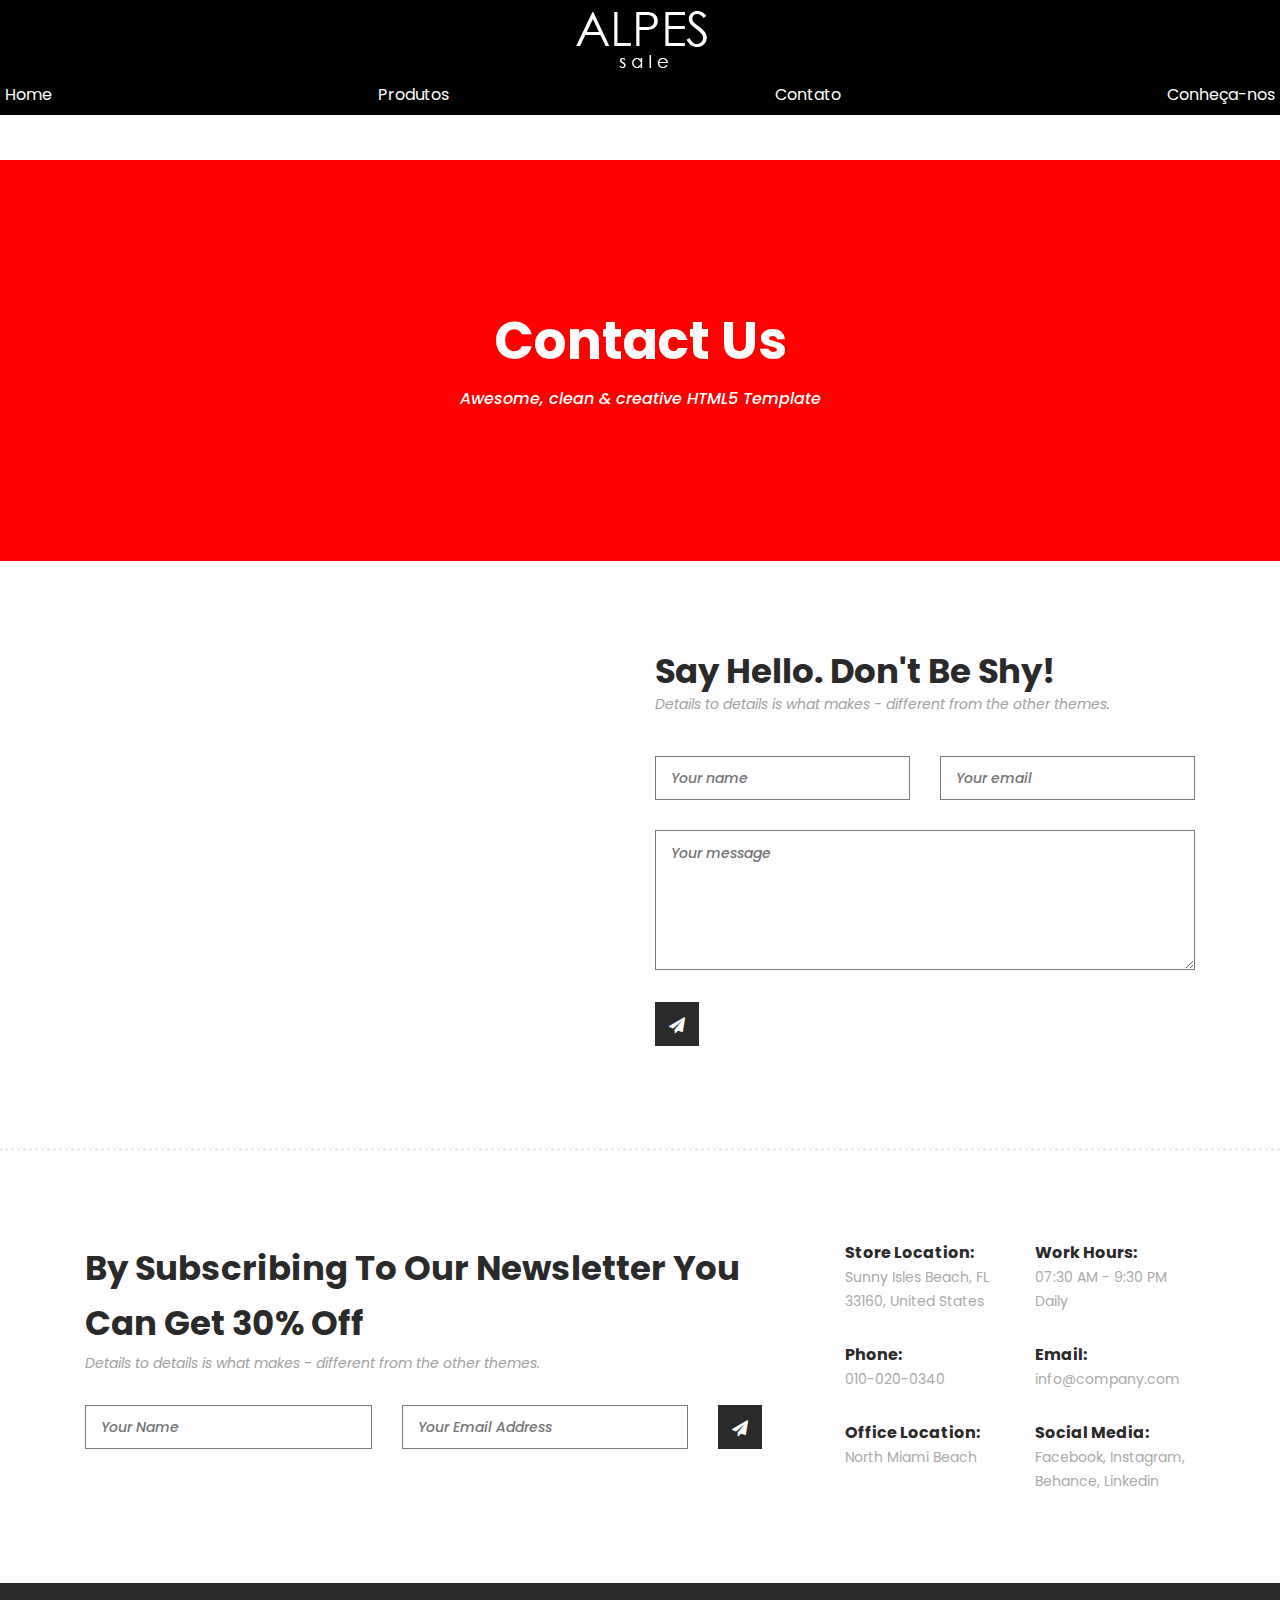
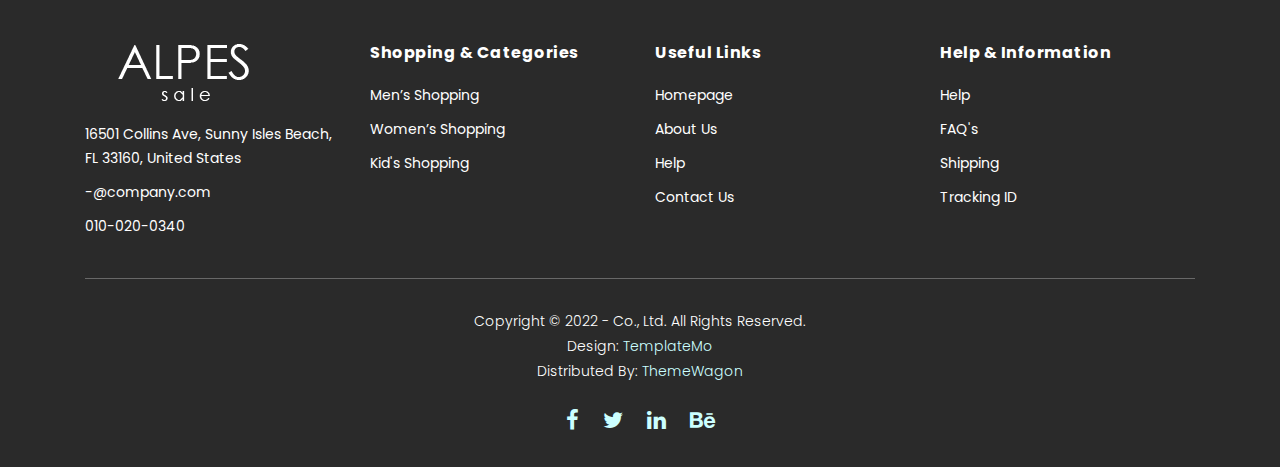
==== contato.html @ c5d194f1 "modificacao geral navbar e outras pages, em experiencia video background index para home, index tela" ====
<!DOCTYPE html>
<html lang="en">

  <head>


    <meta charset="utf-8">
    <meta name="viewport" content="width=device-width, initial-scale=1, shrink-to-fit=no">
    <meta name="description" content="">
    <meta name="author" content="">
    <link href="https://fonts.googleapis.com/css?family=Poppins:100,200,300,400,500,600,700,800,900&display=swap" rel="stylesheet">

    <title>Alpes Sale - Contato</title>


    <!-- Additional CSS Files -->
    <link rel="stylesheet" type="text/css" href="assets/css/bootstrap.min.css">

    <link rel="stylesheet" type="text/css" href="assets/css/font-awesome.css">

    <link rel="stylesheet" href="assets/css/main-css.css"> <!-- main-css.css -->

    <link rel="stylesheet" href="assets/css/owl-carousel.css">

    <link rel="stylesheet" href="assets/css/lightbox.css">

    <link rel="stylesheet" href="assets/css/mobilemenu.css">
<!--

-

-

-->
    </head>
    
    <body>
    
    <!-- ***** Preloader Start ***** 
    <div id="preloader">
        <div class="jumper">
            <div></div>
            <div></div>
            <div></div>
        </div>
    </div>  
     ***** Preloader End ***** -->
    
    
    <!-- ***** Header Area Start ***** -->
    <header class="header-area header-sticky"  style="background-color: #000; border: none; position: fixed; transition: none;">

        
        <div class="row">
            <div class="col-12" style="padding: 0;">
                <nav class="main-nav" style="transition: 0s;text-align: center;">
                    <!-- ***** Logo Start ***** -->
                    <a href="index.html" class="logo" >
                        <img src="assets/images/white-logo.png">
                    </a>
                    <!-- ***** Logo End ***** -->

                    
                    <!-- ***** Menu Start ***** -->
                    <ul class="navbar" id="navbar01" style="background-color: #000; transition: none;" >
                        <li class="scroll-to-section"><a href="home.html" class="active">Home</a></li>
                        <li class="scroll-to-section"><a href="produtos.html" class="active">Produtos</a></li>
                        <li class="scroll-to-section"><a href="contato.html" class="active">Contato</a></li>
                        <li class="scroll-to-section"><a href="sobre.html" class="active">Conheça-nos</a></li>

                        </ul>
                       <!-- <li class="submenu">
                            <a href="javascript:;">Pages</a>
                            <a href="javascript:;">Pages</a>
                            <ul>
                                <li></li>
                                <li></li>
                                <li><a href="single-product.html">Single Product</a></li> Em desenvolvimento - Lucas Menchon
                                <li></li>
                            </ul>
                        </li>
                       
                    <a class='menu-trigger'>
                        <span>Menu</span>
                    </a>-->
                    <!-- ***** Menu End ***** -->

                </nav>
            </div>
        </div>
        
    </div>
    
</header>
    <!-- ***** Header Area End ***** -->

    <!-- ***** Main Banner Area Start ***** -->
    <div class="page-heading about-page-heading" id="top">
        <div class="container">
            <div class="row">
                <div class="col-lg-12">
                    <div class="inner-content">
                        <h2>Contact Us</h2>
                        <span>Awesome, clean &amp; creative HTML5 Template</span>
                    </div>
                </div>
            </div>
        </div>
    </div>
    <!-- ***** Main Banner Area End ***** -->

    <!-- ***** Contact Area Starts ***** -->
    <div class="contact-us">
        <div class="container">
            <div class="row">
                <div class="col-lg-6">
                    <div id="map">
                      <iframe src="https://www.google.com/maps/embed?pb=!1m18!1m12!1m3!1d90186.37207676383!2d-80.13495239500924!3d25.9317678710111!2m3!1f0!2f0!3f0!3m2!1i1024!2i768!4f13.1!3m3!1m2!1s0x88d9ad1877e4a82d%3A0xa891714787d1fb5e!2sPier%20Park!5e1!3m2!1sen!2sth!4v1637512439384!5m2!1sen!2sth" width="100%" height="400px" frameborder="0" style="border:0" allowfullscreen></iframe>
                      <!-- You can simply copy and paste "Embed a map" code from Google Maps for any location. -->
                      
                    </div>
                </div>
                <div class="col-lg-6">
                    <div class="section-heading">
                        <h2>Say Hello. Don't Be Shy!</h2>
                        <span>Details to details is what makes - different from the other themes.</span>
                    </div>
                    <form id="contact" action="" method="post">
                        <div class="row">
                          <div class="col-lg-6">
                            <fieldset>
                              <input name="name" type="text" id="name" placeholder="Your name" required="">
                            </fieldset>
                          </div>
                          <div class="col-lg-6">
                            <fieldset>
                              <input name="email" type="text" id="email" placeholder="Your email" required="">
                            </fieldset>
                          </div>
                          <div class="col-lg-12">
                            <fieldset>
                              <textarea name="message" rows="6" id="message" placeholder="Your message" required=""></textarea>
                            </fieldset>
                          </div>
                          <div class="col-lg-12">
                            <fieldset>
                              <button type="submit" id="form-submit" class="main-dark-button"><i class="fa fa-paper-plane"></i></button>
                          </div>
                        </div>
                      </form>
                </div>
            </div>
        </div>
    </div>
    <!-- ***** Contact Area Ends ***** -->

    <!-- ***** Subscribe Area Starts ***** -->
    <div class="subscribe">
        <div class="container">
            <div class="row">
                <div class="col-lg-8">
                    <div class="section-heading">
                        <h2>By Subscribing To Our Newsletter You Can Get 30% Off</h2>
                        <span>Details to details is what makes - different from the other themes.</span>
                    </div>
                    <form id="subscribe" action="" method="get">
                        <div class="row">
                          <div class="col-lg-5">
                            <fieldset>
                              <input name="name" type="text" id="name" placeholder="Your Name" required="">
                            </fieldset>
                          </div>
                          <div class="col-lg-5">
                            <fieldset>
                              <input name="email" type="text" id="email" pattern="[^ @]*@[^ @]*" placeholder="Your Email Address" required="">
                            </fieldset>
                          </div>
                          <div class="col-lg-2">
                            <fieldset>
                              <button type="submit" id="form-submit" class="main-dark-button"><i class="fa fa-paper-plane"></i></button>
                            </fieldset>
                          </div>
                        </div>
                    </form>
                </div>
                <div class="col-lg-4">
                    <div class="row">
                        <div class="col-6">
                            <ul>
                                <li>Store Location:<br><span>Sunny Isles Beach, FL 33160, United States</span></li>
                                <li>Phone:<br><span>010-020-0340</span></li>
                                <li>Office Location:<br><span>North Miami Beach</span></li>
                            </ul>
                        </div>
                        <div class="col-6">
                            <ul>
                                <li>Work Hours:<br><span>07:30 AM - 9:30 PM Daily</span></li>
                                <li>Email:<br><span>info@company.com</span></li>
                                <li>Social Media:<br><span><a href="#">Facebook</a>, <a href="#">Instagram</a>, <a href="#">Behance</a>, <a href="#">Linkedin</a></span></li>
                            </ul>
                        </div>
                    </div>
                </div>
            </div>
        </div>
    </div>
    <!-- ***** Subscribe Area Ends ***** -->

    <!-- ***** Footer Start ***** -->
    <footer>
        <div class="container">
            <div class="row">
                <div class="col-lg-3">
                    <div class="first-item">
                        <div class="logo">
                            <img src="assets/images/white-logo.png" alt="- ecommerce templatemo">
                        </div>
                        <ul>
                            <li><a href="#">16501 Collins Ave, Sunny Isles Beach, FL 33160, United States</a></li>
                            <li><a href="#">-@company.com</a></li>
                            <li><a href="#">010-020-0340</a></li>
                        </ul>
                    </div>
                </div>
                <div class="col-lg-3">
                    <h4>Shopping &amp; Categories</h4>
                    <ul>
                        <li><a href="#">Men’s Shopping</a></li>
                        <li><a href="#">Women’s Shopping</a></li>
                        <li><a href="#">Kid's Shopping</a></li>
                    </ul>
                </div>
                <div class="col-lg-3">
                    <h4>Useful Links</h4>
                    <ul>
                        <li><a href="#">Homepage</a></li>
                        <li><a href="#">About Us</a></li>
                        <li><a href="#">Help</a></li>
                        <li><a href="#">Contact Us</a></li>
                    </ul>
                </div>
                <div class="col-lg-3">
                    <h4>Help &amp; Information</h4>
                    <ul>
                        <li><a href="#">Help</a></li>
                        <li><a href="#">FAQ's</a></li>
                        <li><a href="#">Shipping</a></li>
                        <li><a href="#">Tracking ID</a></li>
                    </ul>
                </div>
                <div class="col-lg-12">
                    <div class="under-footer">
                        <p>Copyright © 2022 - Co., Ltd. All Rights Reserved. 
                        
                        <br>Design: <a href="https://templatemo.com" target="_parent" title="free css templates">TemplateMo</a>

                        <br>Distributed By: <a href="https://themewagon.com" target="_blank" title="free & premium responsive templates">ThemeWagon</a></p>
                        <ul>
                            <li><a href="#"><i class="fa fa-facebook"></i></a></li>
                            <li><a href="#"><i class="fa fa-twitter"></i></a></li>
                            <li><a href="#"><i class="fa fa-linkedin"></i></a></li>
                            <li><a href="#"><i class="fa fa-behance"></i></a></li>
                        </ul>
                    </div>
                </div>
            </div>
        </div>
    </footer>
    

    <!-- jQuery -->
    <script src="assets/js/jquery-2.1.0.min.js"></script>

    <!-- Bootstrap -->
    <script src="assets/js/popper.js"></script>
    <script src="assets/js/bootstrap.min.js"></script>

    <!-- Plugins -->
    <script src="assets/js/owl-carousel.js"></script>
    <script src="assets/js/accordions.js"></script>
    <script src="assets/js/datepicker.js"></script>
    <script src="assets/js/scrollreveal.min.js"></script>
    <script src="assets/js/waypoints.min.js"></script>
    <script src="assets/js/jquery.counterup.min.js"></script>
    <script src="assets/js/imgfix.min.js"></script> 
    <script src="assets/js/slick.js"></script> 
    <script src="assets/js/lightbox.js"></script> 
    <script src="assets/js/isotope.js"></script> 
    
    <!-- Global Init -->
    <script src="assets/js/custom.js"></script>

    <script>

        $(function() {
            var selectedClass = "";
            $("p").click(function(){
            selectedClass = $(this).attr("data-rel");
            $("#portfolio").fadeTo(50, 0.1);
                $("#portfolio div").not("."+selectedClass).fadeOut();
            setTimeout(function() {
              $("."+selectedClass).fadeIn();
              $("#portfolio").fadeTo(50, 1);
            }, 500);
                
            });
        });

    </script>

  </body>

</html>
---- assets/css/main-css.css ----
/*

-

-

*/

/* ---------------------------------------------
Table of contents
------------------------------------------------
01. font & reset css
02. reset
03. global styles
04. header
05. banner
06. features
07. testimonials
08. contact
09. footer
10. preloader
11. search
12. portfolio

--------------------------------------------- */
/* 
---------------------------------------------
font & reset css
--------------------------------------------- 
*/
@import url("https://fonts.googleapis.com/css?family=Poppins:100,200,300,400,500,600,700,800,900");
/* 
---------------------------------------------
reset
--------------------------------------------- 
*/
html, body, div, span, applet, object, iframe, h1, h2, h3, h4, h5, h6, p, blockquote, div
pre, a, abbr, acronym, address, big, cite, code, del, dfn, em, font, img, ins, kbd, q,
s, samp, small, strike, strong, sub, sup, tt, var, b, u, i, center, dl, dt, dd, ol, ul, li,
figure, header, nav, section, article, aside, footer, figcaption {
  margin: 0;
  padding: 0;
  border: 0;
  outline: 0;
}

.clearfix:after {
  content: ".";
  display: block;
  clear: both;
  visibility: hidden;
  line-height: 0;
  height: 0;
}

.clearfix {
  display: inline-block;
}

html[xmlns] .clearfix {
  display: block;
}

* html .clearfix {
  height: 1%;
}

ul, li {
  padding: 0;
  margin: 0;
  list-style: none;
}

header, nav, section, article, aside, footer, hgroup {
  display: block;
}

* {
  box-sizing: border-box;
}

html, body {
  font-family: 'Poppins', sans-serif;
  font-weight: 400;
  background-color: #fff;
  font-size: 16px;
  -ms-text-size-adjust: 100%;
  -webkit-font-smoothing: antialiased;
  -moz-osx-font-smoothing: grayscale;
}

a {
  text-decoration: none !important;
}

h1, h2, h3, h4, h5, h6 {
  margin-top: 0px;
  margin-bottom: 0px;
}

ul {
  margin-bottom: 0px;
}

p {
  font-size: 14px;
  line-height: 25px;
  color: #2a2a2a;
}

/* 
---------------------------------------------
global styles
--------------------------------------------- 
*/
html,
body {
  background: #fff;
  font-family: 'Poppins', sans-serif;
}

::selection {
  background: #2a2a2a;
  color: #fff;
}

::-moz-selection {
  background: #2a2a2a;
  color: #fff;
}

@media (max-width: 991px) {
  html, body {
    overflow-x: hidden;
  }
  .mobile-top-fix {
    margin-top: 30px;
    margin-bottom: 0px;
  }
  .mobile-bottom-fix {
    margin-bottom: 30px;
  }
  .mobile-bottom-fix-big {
    margin-bottom: 60px;
  }
}

.main-border-button a {
  font-size: 13px;
  color: #fff;
  border: 1px solid #fff;
  padding: 12px 25px;
  display: inline-block;
  font-weight: 500;
}

.main-border-button a:hover {
  background-color: #fff;
  color: #2a2a2a;
}

.main-white-button a {
  font-size: 13px;
  color: #2a2a2a;
  background-color: #fff;
  padding: 12px 25px;
  display: inline-block;
  border-radius: 3px;
  font-weight: 600;
  transition: all .3s;
}

.main-white-button a:hover {
  opacity: 0.9;
}

.main-text-button a {
  font-size: 13px;
  color: #fff;
  font-weight: 600;
}

.main-text-button a:hover {
  opacity: 0.9;
}

.section-heading h2 {
  font-size: 34px;
  font-weight: 700;
  color: #2a2a2a;
}

.section-heading span {
  font-size: 14px;
  color: #a1a1a1;
  font-style: italic;
  font-weight: 400;
}



/* 
---------------------------------------------
header
--------------------------------------------- 
*/

.background-header {
  border-bottom: none !important;
  background-color: #fff;
  height: 80px!important;
  position: fixed!important;
  top: 0px;
  left: 0px;
  right: 0px;
  box-shadow: 0px 0px 10px rgba(0,0,0,0.15)!important;
}

.background-header .logo,
.background-header .main-nav .nav li a {
  color: #1e1e1e!important;
}

.background-header .main-nav .nav li:hover a {
  color: #2a2a2a!important;
}

.background-header .nav li a.active {
  color: #2a2a2a!important;
}

.header-area {
  border-bottom: 3px dotted #eee;
  box-shadow: none;
  background-color: #fff;
  position: absolute;
  top: 0px;
  left: 0px;
  right: 0px;
  z-index: 100;
  height: 100px;
  -webkit-transition: all .5s ease 0s;
  -moz-transition: all .5s ease 0s;
  -o-transition: all .5s ease 0s;
  transition: all .5s ease 0s;
}

.header-area .main-nav {
  min-height: 80px;
  background: transparent;
}

.header-area .main-nav .logo {
  line-height: 75px;
  color: #fff;
  font-size: 28px;
  font-weight: 700;
  text-transform: uppercase;
  letter-spacing: 2px;
  float: inline;
  -webkit-transition: all 0.3s ease 0s;
  -moz-transition: all 0.3s ease 0s;
  -o-transition: all 0.3s ease 0s;
  transition: all 0.3s ease 0s;
}

.background-header .main-nav .logo {
  line-height: 75px;
}

.background-header .nav {
  margin-top: 20px !important;
}

.header-area .main-nav .nav {
  float: right;
  margin-top: 30px;
  margin-right: 0px;
  background-color: transparent;
  -webkit-transition: all 0.3s ease 0s;
  -moz-transition: all 0.3s ease 0s;
  -o-transition: all 0.3s ease 0s;
  transition: all 0.3s ease 0s;
  position: relative;
  z-index: 999;
}

.header-area .main-nav .nav li {
  padding-left: 15px;
  padding-right: 15px;
}

.header-area .main-nav .nav li:last-child {
  padding-right: 0px;
}

.header-area .main-nav .nav li a {
  display: block;
  font-weight: 600;
  font-size: 15px;
  color: #2a2a2a;
  text-transform: capitalize;
  -webkit-transition: all 0.3s ease 0s;
  -moz-transition: all 0.3s ease 0s;
  -o-transition: all 0.3s ease 0s;
  transition: all 0.3s ease 0s;
  height: 40px;
  line-height: 40px;
  border: transparent;
  letter-spacing: 1px;
}

.header-area .main-nav .nav li a {
  color: #2a2a2a;
}

.header-area .main-nav .nav li:hover a,
.header-area .main-nav .nav li a.active {
  color: #aaa!important;
}

.background-header .main-nav .nav li:hover a,
.background-header .main-nav .nav li a.active {
  color: #aaa!important;
  opacity: 1;
}

.header-area .main-nav .nav li.submenu {
  position: relative;
  padding-right: 30px;
}

.header-area .main-nav .nav li.submenu:after {
  font-family: FontAwesome;
  content: "\f107";
  font-size: 12px;
  color: #2a2a2a;
  position: absolute;
  right: 18px;
  top: 12px;
}

.background-header .main-nav .nav li.submenu:after {
  color: #2a2a2a;
}

.header-area .main-nav .nav li.submenu ul {
  position: absolute;
  width: 200px;
  box-shadow: 0 2px 28px 0 rgba(0, 0, 0, 0.06);
  overflow: hidden;
  top: 50px;
  opacity: 0;
  transform: translateY(+2em);
  visibility: hidden;
  z-index: -1;
  transition: all 0.3s ease-in-out 0s, visibility 0s linear 0.3s, z-index 0s linear 0.01s;
}

.header-area .main-nav .nav li.submenu ul li {
  margin-left: 0px;
  padding-left: 0px;
  padding-right: 0px;
}

.header-area .main-nav .nav li.submenu ul li a {
  opacity: 1;
  display: block;
  background: #f7f7f7;
  color: #2a2a2a!important;
  padding-left: 20px;
  height: 40px;
  line-height: 40px;
  -webkit-transition: all 0.3s ease 0s;
  -moz-transition: all 0.3s ease 0s;
  -o-transition: all 0.3s ease 0s;
  transition: all 0.3s ease 0s;
  position: relative;
  font-size: 13px;
  font-weight: 400;
  border-bottom: 1px solid #eee;
}

.header-area .main-nav .nav li.submenu ul li a:hover {
  background: #fff;
  color: #aaa!important;
  padding-left: 25px;
}

.header-area .main-nav .nav li.submenu ul li a:hover:before {
  width: 3px;
}

.header-area .main-nav .nav li.submenu:hover ul {
  visibility: visible;
  opacity: 1;
  z-index: 1;
  transform: translateY(0%);
  transition-delay: 0s, 0s, 0.3s;
}

.header-area .main-nav .menu-trigger {
  cursor: pointer;
  display: block;
  position: absolute;
  top: 33px;
  width: 32px;
  height: 40px;
  text-indent: -9999em;
  z-index: 99;
  right: 40px;
  display: none;
}

.background-header .main-nav .menu-trigger {
  top: 23px;
}

.header-area .main-nav .menu-trigger span,
.header-area .main-nav .menu-trigger span:before,
.header-area .main-nav .menu-trigger span:after {
  -moz-transition: all 0.4s;
  -o-transition: all 0.4s;
  -webkit-transition: all 0.4s;
  transition: all 0.4s;
  background-color: #1e1e1e;
  display: block;
  position: absolute;
  width: 30px;
  height: 2px;
  left: 0;
}

.background-header .main-nav .menu-trigger span,
.background-header .main-nav .menu-trigger span:before,
.background-header .main-nav .menu-trigger span:after {
  background-color: #1e1e1e;
}

.header-area .main-nav .menu-trigger span:before,
.header-area .main-nav .menu-trigger span:after {
  -moz-transition: all 0.4s;
  -o-transition: all 0.4s;
  -webkit-transition: all 0.4s;
  transition: all 0.4s;
  background-color: #1e1e1e;
  display: block;
  position: absolute;
  width: 30px;
  height: 2px;
  left: 0;
  width: 75%;
}

.background-header .main-nav .menu-trigger span:before,
.background-header .main-nav .menu-trigger span:after {
  background-color: #1e1e1e;
}

.header-area .main-nav .menu-trigger span:before,
.header-area .main-nav .menu-trigger span:after {
  content: "";
}

.header-area .main-nav .menu-trigger span {
  top: 16px;
}

.header-area .main-nav .menu-trigger span:before {
  -moz-transform-origin: 33% 100%;
  -ms-transform-origin: 33% 100%;
  -webkit-transform-origin: 33% 100%;
  transform-origin: 33% 100%;
  top: -10px;
  z-index: 10;
}

.header-area .main-nav .menu-trigger span:after {
  -moz-transform-origin: 33% 0;
  -ms-transform-origin: 33% 0;
  -webkit-transform-origin: 33% 0;
  transform-origin: 33% 0;
  top: 10px;
}

.header-area .main-nav .menu-trigger.active span,
.header-area .main-nav .menu-trigger.active span:before,
.header-area .main-nav .menu-trigger.active span:after {
  background-color: transparent;
  width: 100%;
}

.header-area .main-nav .menu-trigger.active span:before {
  -moz-transform: translateY(6px) translateX(1px) rotate(45deg);
  -ms-transform: translateY(6px) translateX(1px) rotate(45deg);
  -webkit-transform: translateY(6px) translateX(1px) rotate(45deg);
  transform: translateY(6px) translateX(1px) rotate(45deg);
  background-color: #1e1e1e;
}

.background-header .main-nav .menu-trigger.active span:before {
  background-color: #1e1e1e;
}

.header-area .main-nav .menu-trigger.active span:after {
  -moz-transform: translateY(-6px) translateX(1px) rotate(-45deg);
  -ms-transform: translateY(-6px) translateX(1px) rotate(-45deg);
  -webkit-transform: translateY(-6px) translateX(1px) rotate(-45deg);
  transform: translateY(-6px) translateX(1px) rotate(-45deg);
  background-color: #1e1e1e;
}

.background-header .main-nav .menu-trigger.active span:after {
  background-color: #1e1e1e;
}

.header-area.header-sticky {
  min-height: 80px;
}

.header-area .nav {
  margin-top: 30px;
}

.header-area.header-sticky .nav li a.active {
  color: #aaa;
}

@media (max-width: 1200px) {
  .header-area .main-nav .nav li {
    padding-left: 12px;
    padding-right: 12px;
  }
  .header-area .main-nav:before {
    display: none;
  }
}

@media (max-width: 767px) {
  .header-area .main-nav .logo {
    color: #1e1e1e;
  }
  .header-area.header-sticky .nav li a:hover,
  .header-area.header-sticky .nav li a.active {
    color: #aaa!important;
    opacity: 1;
  }
  .header-area.header-sticky .nav li.search-icon a {
    width: 100%;
  }
  .header-area {
    background-color: #f7f7f7;
    padding: 0px 15px;
    height: 100px;
    box-shadow: none;
    text-align: center;
  }
  .header-area .container {
    padding: 0px;
  }
  .header-area .logo {
    margin-left: 0px;
  }
  .header-area .menu-trigger {
    display: block !important;
  }
  .header-area .main-nav {
    overflow: hidden;
  }
  .header-area .main-nav .nav {
    float: none;
    width: 100%;
    display: none;
    -webkit-transition: all 0s ease 0s;
    -moz-transition: all 0s ease 0s;
    -o-transition: all 0s ease 0s;
    transition: all 0s ease 0s;
    margin-left: 0px;
  }
  .header-area .main-nav .nav li:first-child {
    border-top: 1px solid #eee;
  }
  .header-area.header-sticky .nav {
    margin-top: 100px !important;
  }
  .header-area .main-nav .nav li {
    width: 100%;
    background: #fff;
    border-bottom: 1px solid #eee;
    padding-left: 0px !important;
    padding-right: 0px !important;
  }
  .header-area .main-nav .nav li a {
    height: 50px !important;
    line-height: 50px !important;
    padding: 0px !important;
    border: none !important;
    background: #f7f7f7 !important;
    color: #191a20 !important;
  }
  .header-area .main-nav .nav li a:hover {
    background: #eee !important;
    color: #aaa!important;
  }
  .header-area .main-nav .nav li.submenu ul {
    position: relative;
    visibility: inherit;
    opacity: 1;
    z-index: 1;
    transform: translateY(0%);
    transition-delay: 0s, 0s, 0.3s;
    top: 0px;
    width: 100%;
    box-shadow: none;
    height: 0px;
  }
  .header-area .main-nav .nav li.submenu ul li a {
    font-size: 12px;
    font-weight: 400;
  }
  .header-area .main-nav .nav li.submenu ul li a:hover:before {
    width: 0px;
  }
  .header-area .main-nav .nav li.submenu ul.active {
    height: auto !important;
  }
  .header-area .main-nav .nav li.submenu:after {
    color: #3B566E;
    right: 25px;
    font-size: 14px;
    top: 15px;
  }
  .header-area .main-nav .nav li.submenu:hover ul, .header-area .main-nav .nav li.submenu:focus ul {
    height: 0px;
  }
}

@media (min-width: 767px) {
  .header-area .main-nav .nav {
    display: flex !important;
  }
}


/* 
---------------------------------------------
banner
--------------------------------------------- 
*/

.main-banner {
  border-bottom: 3px dotted #eee;
  padding-top: 160px;
  padding-bottom: 30px;
}

.main-banner .left-content .thumb img {
  width: 100%;
  overflow: hidden;
}

.main-banner .left-content .inner-content {
  position: absolute;
  left: 100px;
  top: 50%;
  transform: translateY(-50%);
}

.main-banner .left-content .inner-content h4 {
  color: #fff;
  margin-top: -10px;
  font-size: 52px;
  font-weight: 700;
  margin-bottom: 20px;
}

.main-banner .left-content .inner-content span {
  font-size: 16px;
  color: #fff;
  font-weight: 400;
  font-style: italic;
  display: block;
  margin-bottom: 30px;
}

.main-banner .right-content .right-first-image {
  margin-bottom: 28.5px;
}

.main-banner .right-content .right-first-image .thumb {
  position: relative;
  text-align: center;
}

.main-banner .right-content .right-first-image .thumb img {
  width: 100%;
  overflow: hidden;
}

.main-banner .right-content .right-first-image .thumb .inner-content {
  position: absolute;
  top: 50%;
  transform: translateY(-50%);
  width: 100%;
  text-align: center;
}

.main-banner .right-content .right-first-image .thumb .inner-content h4 {
  color: #fff;
  font-size: 24px;
  font-weight: 700;
  margin-bottom: 15px;
}

.main-banner .right-content .right-first-image .thumb .inner-content span {
  font-size: 16px;
  color: #fff;
  font-style: italic;
}

.main-banner .right-content .right-first-image .thumb .hover-content {
  position: absolute;
  top: 15px;
  right: 15px;
  left: 15px;
  bottom: 15px;
  text-align: center;
  background-color: rgba(42,42,42,.97);
  opacity: 0;
  visibility: hidden;
  transition: all 0.5s;
}

.main-banner .right-content .right-first-image .thumb:hover .hover-content {
  opacity: 1;
  visibility: visible;
}

.main-banner .right-content .right-first-image .thumb .hover-content .inner {
  position: absolute;
  top: 50%;
  left: 50%;
  transform: translate(-50%, -50%);
  width: 100%;
}

.main-banner .right-content .right-first-image .thumb .hover-content h4 {
  color: #fff;
  font-size: 24px;
  font-weight: 700;
  margin-bottom: 15px;
}

.main-banner .right-content .right-first-image .thumb .hover-content p {
  color: #fff;
  padding: 0px 20px;
  margin-bottom: 20px;
}



/*
---------------------------------------------
Men
---------------------------------------------
*/

#men {
  padding-top: 90px;
  padding-bottom: 90px;
  border-bottom: 3px dotted #eee;
}

#men .section-heading {
  margin-bottom: 60px;
}

#men .item .down-content {
  padding-top: 30px;
  position: relative;
  z-index: 3;
  background-color: #fff;
}

#men .item .down-content h4 {
  font-size: 22px;
  color: #2a2a2a;
  font-weight: 700;
  margin-bottom: 8px;
}

#men .item .down-content span {
  font-size: 18px;
  color: #a1a1a1;
  font-weight: 500;
  display: block;
}

#men .item .down-content ul.stars {
  position: absolute;
  right: 0;
  top: 30px;
}

#men .item .down-content ul.stars li {
  display: inline;
  font-size: 13px;
}

#men .item .thumb .hover-content {
  position: absolute;
  z-index: 2;
  text-align: center;
  bottom: -60px;
  width: 100%;
  opacity: 0;
  visibility: hidden;
  transition: all .5s;
}

#men .item .thumb:hover .hover-content {
  bottom: 30px;
  opacity: 1;
  visibility: visible;
}

#men .item .thumb {
  position: relative;
}

#men .item .thumb .hover-content ul li {
  display: inline;
  margin: 0px 10px;
}

#men .item .thumb .hover-content ul li a {
  width: 50px;
  height: 50px;
  text-align: center;
  line-height: 50px;
  display: inline-block;
  color: #2a2a2a;
  background-color: #fff;
}


#men .owl-nav {
  text-align: center;
  position: absolute;
  width: 100%;
  top: 40%;
  transform: translateY(-25px);
}

#men .owl-dots {
  display: none;
}
    
#men .owl-nav .owl-prev{
  position: absolute;
  left: -80px;
  outline: none;
}

#men .owl-nav .owl-prev span,
#men .owl-nav .owl-next span {
  opacity: 0;
}

#men .owl-nav .owl-prev:before {
  display: inline-block;
  font-family: 'FontAwesome';
  color: #2a2a2a;
  font-size: 25px;
  font-weight: 700;
  content: '\f104';
  width: 50px;
  height: 50px;
  background-color: transparent;
  line-height: 48px;
  border :1px solid #2a2a2a;
}

#men .owl-nav .owl-prev {
  opacity: 0.75;
  transition: all .5s;
}

#men .owl-nav .owl-prev:hover {
  opacity: 1;
}

#men .owl-nav .owl-next {
  opacity: 0.75;
  transition: all .5s;
}

#men .owl-nav .owl-next:hover {
  opacity: 1;
}

#men .owl-nav .owl-next{
  outline: none;
  position: absolute;
  right: -85px;
}

#men .owl-nav .owl-next:before {
  display: inline-block;
  font-family: 'FontAwesome';
  color: #2a2a2a;
  font-size: 25px;
  font-weight: 700;
  content: '\f105';
  width: 50px;
  height: 50px;
  background-color: transparent;
  line-height: 48px;
  border :1px solid #2a2a2a;
}


/*
---------------------------------------------
Women
---------------------------------------------
*/

#women {
  padding-top: 90px;
  padding-bottom: 90px;
  border-bottom: 3px dotted #eee;
}

#women .section-heading {
  margin-bottom: 60px;
}

#women .item .down-content {
  padding-top: 30px;
  position: relative;
  z-index: 3;
  background-color: #fff;
}

#women .item .down-content h4 {
  font-size: 22px;
  color: #2a2a2a;
  font-weight: 700;
  margin-bottom: 8px;
}

#women .item .down-content span {
  font-size: 18px;
  color: #a1a1a1;
  font-weight: 500;
  display: block;
}

#women .item .down-content ul.stars {
  position: absolute;
  right: 0;
  top: 30px;
}

#women .item .down-content ul.stars li {
  display: inline;
  font-size: 13px;
}

#women .item .thumb .hover-content {
  position: absolute;
  z-index: 2;
  text-align: center;
  bottom: -60px;
  width: 100%;
  opacity: 0;
  visibility: hidden;
  transition: all .5s;
}

#women .item .thumb:hover .hover-content {
  bottom: 30px;
  opacity: 1;
  visibility: visible;
}

#women .item .thumb {
  position: relative;
}

#women .item .thumb .hover-content ul li {
  display: inline;
  margin: 0px 10px;
}

#women .item .thumb .hover-content ul li a {
  width: 50px;
  height: 50px;
  text-align: center;
  line-height: 50px;
  display: inline-block;
  color: #2a2a2a;
  background-color: #fff;
}


#women .owl-nav {
  text-align: center;
  position: absolute;
  width: 100%;
  top: 40%;
  transform: translateY(-25px);
}

#women .owl-dots {
  display: none;
}
    
#women .owl-nav .owl-prev{
  position: absolute;
  left: -80px;
  outline: none;
}

#women .owl-nav .owl-prev span,
#women .owl-nav .owl-next span {
  opacity: 0;
}

#women .owl-nav .owl-prev:before {
  display: inline-block;
  font-family: 'FontAwesome';
  color: #2a2a2a;
  font-size: 25px;
  font-weight: 700;
  content: '\f104';
  width: 50px;
  height: 50px;
  background-color: transparent;
  line-height: 48px;
  border :1px solid #2a2a2a;
}

#women .owl-nav .owl-prev {
  opacity: 0.75;
  transition: all .5s;
}

#women .owl-nav .owl-prev:hover {
  opacity: 1;
}

#women .owl-nav .owl-next {
  opacity: 0.75;
  transition: all .5s;
}

#women .owl-nav .owl-next:hover {
  opacity: 1;
}

#women .owl-nav .owl-next{
  outline: none;
  position: absolute;
  right: -85px;
}

#women .owl-nav .owl-next:before {
  display: inline-block;
  font-family: 'FontAwesome';
  color: #2a2a2a;
  font-size: 25px;
  font-weight: 700;
  content: '\f105';
  width: 50px;
  height: 50px;
  background-color: transparent;
  line-height: 48px;
  border :1px solid #2a2a2a;
}

/*
---------------------------------------------
Kids
---------------------------------------------
*/

#kids {
  padding-top: 90px;
  padding-bottom: 90px;
  border-bottom: 3px dotted #eee;
}

#kids .section-heading {
  margin-bottom: 60px;
}

#kids .item .down-content {
  padding-top: 30px;
  position: relative;
  z-index: 3;
  background-color: #fff;
}

#kids .item .down-content h4 {
  font-size: 22px;
  color: #2a2a2a;
  font-weight: 700;
  margin-bottom: 8px;
}

#kids .item .down-content span {
  font-size: 18px;
  color: #a1a1a1;
  font-weight: 500;
  display: block;
}

#kids .item .down-content ul.stars {
  position: absolute;
  right: 0;
  top: 30px;
}

#kids .item .down-content ul.stars li {
  display: inline;
  font-size: 13px;
}

#kids .item .thumb .hover-content {
  position: absolute;
  z-index: 2;
  text-align: center;
  bottom: -60px;
  width: 100%;
  opacity: 0;
  visibility: hidden;
  transition: all .5s;
}

#kids .item .thumb:hover .hover-content {
  bottom: 30px;
  opacity: 1;
  visibility: visible;
}

#kids .item .thumb {
  position: relative;
}

#kids .item .thumb .hover-content ul li {
  display: inline;
  margin: 0px 10px;
}

#kids .item .thumb .hover-content ul li a {
  width: 50px;
  height: 50px;
  text-align: center;
  line-height: 50px;
  display: inline-block;
  color: #2a2a2a;
  background-color: #fff;
}


#kids .owl-nav {
  text-align: center;
  position: absolute;
  width: 100%;
  top: 40%;
  transform: translateY(-25px);
}

#kids .owl-dots {
  display: none;
}
    
#kids .owl-nav .owl-prev{
  position: absolute;
  left: -80px;
  outline: none;
}

#kids .owl-nav .owl-prev span,
#kids .owl-nav .owl-next span {
  opacity: 0;
}

#kids .owl-nav .owl-prev:before {
  display: inline-block;
  font-family: 'FontAwesome';
  color: #2a2a2a;
  font-size: 25px;
  font-weight: 700;
  content: '\f104';
  width: 50px;
  height: 50px;
  background-color: transparent;
  line-height: 48px;
  border :1px solid #2a2a2a;
}

#kids .owl-nav .owl-prev {
  opacity: 0.75;
  transition: all .5s;
}

#kids .owl-nav .owl-prev:hover {
  opacity: 1;
}

#kids .owl-nav .owl-next {
  opacity: 0.75;
  transition: all .5s;
}

#kids .owl-nav .owl-next:hover {
  opacity: 1;
}

#kids .owl-nav .owl-next{
  outline: none;
  position: absolute;
  right: -85px;
}

#kids .owl-nav .owl-next:before {
  display: inline-block;
  font-family: 'FontAwesome';
  color: #2a2a2a;
  font-size: 25px;
  font-weight: 700;
  content: '\f105';
  width: 50px;
  height: 50px;
  background-color: transparent;
  line-height: 48px;
  border :1px solid #2a2a2a;
}


/*
---------------------------------------------
Explore
---------------------------------------------
*/

#explore {
  padding-top: 90px;
  padding-bottom: 90px;
  border-bottom: 3px dotted #eee;
}

#explore .left-content {
  margin-right: 30px;
}

#explore .left-content h2 {
  font-size: 34px;
  font-weight: 700;
  color: #2a2a2a;
}

#explore .left-content span {
  font-size: 14px;
  color: #aaaaaa;
  font-weight: 500;
  display: block;
  margin-top: 25px;
}

#explore .left-content .quote {
  margin-top: 25px;
}

#explore .left-content .quote i {
  float: left;
  font-size: 32px;
  margin-right: 15px;
  margin-top: 10px;
}

#explore .left-content .quote p {
  font-style: italic;
  color: #2a2a2a;
  font-weight: 500;
}

#explore .left-content p {
  font-size: 14px;
  color: #aaaaaa;
  font-weight: 500;
  display: block;
  margin-top: 25px;
}

#explore .left-content .main-border-button a {
  color: #2a2a2a;
  border-color: #2a2a2a;
  margin-top: 35px;
}

#explore .left-content .main-border-button a:hover {
  background-color: #2a2a2a;
  color: #fff;
}

#explore img {
  width: 100%;
  overflow: hidden;
}

#explore .leather {
  margin-bottom: 30px;
}

#explore .first-image {
  margin-bottom: 30px;
}

#explore .leather,
#explore .types {
  min-height: 255px;
  background-color: #f8f8f8;
  text-align: center;
  width: 100%;
}

#explore .leather h4,
#explore .types h4 {
  font-size: 24px;
  font-weight: 700;
  color: #2a2a2a;
  padding-top: 90px;
  margin-bottom: 5px;
}

#explore .leather span,
#explore .types span {
  font-size: 14px;
  font-style: italic;
  color: #aaa;
  font-weight: 500;
}

/* 
---------------------------------------------
Social
--------------------------------------------- 
*/

#social {
  margin-top: 90px;
  padding-bottom: 90px;
  border-bottom: 3px dotted #eee;
}

#social .col-2 {
  padding-left: 0;
  padding-right: 0;
}

#social .images {
  margin-top: 60px;
  padding-left: 15px;
  padding-right: 15px;
}

#social .thumb {
  position: relative;
}

#social .thumb .icon {
  position: absolute;
  bottom: 0;
  left: 0;
  right: 0;
  top: 0;
  width: 100%;
  background-color: rgba(0,0,0,0.85);
  opacity: 0;
  visibility: hidden;
  transition: all .3s;
}

#social .thumb:hover .icon {
  opacity: 1;
  visibility: visible;
}

#social .thumb .icon h6 {
  color: #fff;
  position: absolute;
  font-size: 14px;
  bottom: 40px;
  font-weight: 400;
  left: 15px;
}

#social .thumb .icon i {
  color: #fff;
  position: absolute;
  bottom: 15px;
  left: 15px;
}

#social .thumb img {
  width: 100%;
  overflow: hidden;
}


/* 
---------------------------------------------
Subscribe
--------------------------------------------- 
*/

.subscribe {
  margin-top: 90px;
}

.subscribe .section-heading {
  margin-bottom: 30px;
}

.subscribe .section-heading h2 {
  line-height: 55px;
}

.subscribe form input {
  width: 100%;
  height: 44px;
  line-height: 44px;
  padding: 0px 15px;
  font-size: 14px;
  font-style: italic;
  font-weight: 500;
  color: #aaa;
  border-radius: 0px;
  border: 1px solid #7a7a7a;
  box-shadow: none;
}

.subscribe form input::focus {
  border-color: #2a2a2a;
  border-radius: 0px;
}

.subscribe form button {
  width: 44px;
  height: 44px;
  display: inline-block;
  text-align: center;
  line-height: 44px;
  background-color: #2a2a2a;
  box-shadow: none;
  border: 1px solid transparent;
  color: #fff;
  transition: all 0.3s;
}

.subscribe form button:hover {
  background-color: #fff;
  border: 1px solid #2a2a2a;
  color: #2a2a2a;
}

.subscribe ul li {
  margin-bottom: 30px;
  display: block;
}

.subscribe ul li {
  font-size: 16px;
  font-weight: 700;
  color: #2a2a2a;
}

.subscribe ul li span,
.subscribe ul li span a {
  font-size: 14px;
  font-weight: 400;
  color: #aaa;
}

.subscribe ul li span a:hover {
  color: #2a2a2a;
}


/* 
---------------------------------------------
footer
--------------------------------------------- 
*/

footer {
  margin-top: 60px;
  padding: 60px 0px 30px 0px;
  background-color: #2a2a2a;
}

footer .logo {
  margin-bottom: 20px;
}

footer ul li {
  display: block;
  margin-bottom: 10px;
}

footer ul li a {
  font-size: 14px;
  color: #fff;
  transition: all .3s;
}

footer ul li a:hover {
  color: #aaa;
}

footer h4 {
  letter-spacing: 0.5px;
  font-size: 16px;
  color: #fff;
  font-weight: 700;
  margin-bottom: 20px;
}

footer .under-footer {
  margin-top: 30px;
  padding-top: 30px;
  text-align: center;
  border-top: 1px solid rgba(250,250,250,0.3);
}

footer .under-footer ul {
  margin-top: 20px;
}

footer .under-footer ul li {
  display: inline-block;
  margin: 0px 10px;
}

footer .under-footer ul li a {
  font-size: 22px;
}

footer .under-footer p {
  color: #fff;
  font-size: 14px;
  font-weight: 300;
}

footer .under-footer a {
  color: #cff;
}

footer .under-footer a:hover {
  color: #c66;
}


/* 
---------------------------------------------
Products Page
--------------------------------------------- 
*/

.page-heading {
  margin-top: 160px;
  margin-bottom: 30px;
  background-image: url(../images/products-page-heading.jpg);
  background-position: center center;
  background-size: cover;
  background-repeat: no-repeat;
}

.page-heading .inner-content {
  padding: 150px 0px;
  text-align: center;
}

.page-heading .inner-content h2 {
  font-size: 52px;
  color: #fff;
  font-weight: 700;
  margin-bottom: 15px;
}

.page-heading .inner-content span {
  font-size: 16px;
  font-weight: 500;
  color: #fff;
  font-style: italic;
}

#products .section-heading {
  text-align: center;
  margin-bottom: 60px;
  margin-top: 80px;
}

#products .item {
  margin-bottom: 30px;
}

#products .item .thumb img {
  width: 100%;
  overflow: hidden;
}

#products .item .down-content {
  padding-top: 20px;
  position: relative;
  z-index: 3;
  background-color: #fff;
}

#products .item .down-content h4 {
  font-size: 22px;
  color: #2a2a2a;
  font-weight: 700;
  margin-bottom: 8px;
}

#products .item .down-content span {
  font-size: 18px;
  color: #a1a1a1;
  font-weight: 500;
  display: block;
}

#products .item .down-content ul.stars {
  position: absolute;
  right: 0;
  top: 20px;
}

#products .item .down-content ul.stars li {
  display: inline;
  font-size: 13px;
}

#products .item .thumb .hover-content {
  position: absolute;
  z-index: 2;
  text-align: center;
  bottom: -60px;
  width: 100%;
  opacity: 0;
  visibility: hidden;
  transition: all .5s;
}

#products .item .thumb:hover .hover-content {
  bottom: 30px;
  opacity: 1;
  visibility: visible;
}

#products .item .thumb {
  position: relative;
}

#products .item .thumb .hover-content ul li {
  display: inline;
  margin: 0px 10px;
}

#products .item .thumb .hover-content ul li a {
  width: 50px;
  height: 50px;
  text-align: center;
  line-height: 50px;
  display: inline-block;
  color: #2a2a2a;
  background-color: #fff;
}

#products .pagination {
  margin-top: 30px;
  margin-bottom: 40px;
}

#products .pagination ul {
  text-align: center;
  width: 100%;
}

#products .pagination ul li {
  display: inline;
  margin: 0px 5px;
}

#products .pagination ul li a {
  width: 44px;
  height: 44px;
  border: 1px solid #2a2a2a;
  display: inline-block;
  text-align: center;
  line-height: 44px;
  font-size: 14px;
  font-weight: 500;
  color: #2a2a2a;
}

#products .pagination ul li a:hover,
#products .pagination ul li.active a {
  background-color: #2a2a2a;
  color: #fff;
}



/* 
---------------------------------------------
Single Product Page
--------------------------------------------- 
*/

#product {
  margin-top: 80px;
}

#product .left-images img {
  width: 100%;
  overflow: hidden;
  margin-bottom: 30px;
}

#product .right-content {
  position: relative;
  z-index: 3;
  background-color: #fff;
}

#product .right-content h4 {
  font-size: 22px;
  color: #2a2a2a;
  font-weight: 700;
  margin-bottom: 0px;
}

#product .right-content span.price {
  font-size: 18px;
  color: #a1a1a1;
  font-weight: 500;
  display: block;
  margin-top: 5px;
  border-bottom: 1px solid #eee;
  padding-bottom: 20px;
}

#product .right-content ul.stars {
  position: absolute;
  right: 0;
  top: 0;
}

#product .right-content ul.stars li {
  display: inline;
  font-size: 13px;
}

#product .right-content span {
  font-size: 14px;
  color: #aaaaaa;
  font-weight: 500;
  display: block;
  margin-top: 25px;
}

#product .right-content .quote {
  margin-top: 25px;
}

#product .right-content .quote i {
  float: left;
  font-size: 32px;
  margin-right: 15px;
  margin-top: 10px;
}

#product .right-content .quote p {
  font-style: italic;
  color: #2a2a2a;
  font-weight: 500;
}

#product .right-content p {
  font-size: 14px;
  color: #aaaaaa;
  font-weight: 500;
  display: block;
  margin-top: 25px;
}

.quantity-content {
  margin-top: 30px;
  padding-top: 30px;
  border-top: 1px solid #eee;
  border-bottom: 1px solid #eee;
  width: 100%;
  padding-bottom: 30px;
  margin-bottom: 30px;
}

.quantity-content .left-content {
  float: left;
  margin-right: 30px;
}

.quantity-content .right-content {
  text-align: right;
}

.quantity-content .left-content h6 {
  padding-top: 7px;
  font-size: 20px;
  font-weight: 700;
  color: #aaa;
  position: relative;
  z-index: 11;
}

.total h4 {
  float: left;
  font-size: 20px;
  margin-top: 10px;
  color: #aaa!important;
}

.total .main-border-button {
  text-align: right;
}

.total .main-border-button a {
  border-color: #2a2a2a;
  color: #2a2a2a;
}

.total .main-border-button a:hover {
  color: #fff;
  background-color: #2a2a2a;
}

.quantity {
  display: inline-block; }
 
 .quantity .input-text.qty {
  width: 35px;
  height: 39px;
  padding: 0 5px;
  text-align: center;
  background-color: transparent;
  border: 1px solid #efefef;
 }
 
 .quantity.buttons_added {
  text-align: left;
  position: relative;
  white-space: nowrap;
  vertical-align: top; }
 
 .quantity.buttons_added input {
  display: inline-block;
  margin: 0;
  vertical-align: top;
  box-shadow: none;
 }
 
 .quantity.buttons_added .minus,
 .quantity.buttons_added .plus {
  padding: 7px 10px 8px;
  height: 39px;
  background-color: #ffffff;
  border: 1px solid #efefef;
  cursor:pointer;}
 
 .quantity.buttons_added .minus {
  border-right: 0; }
 
 .quantity.buttons_added .plus {
  border-left: 0; }
 
 .quantity.buttons_added .minus:hover,
 .quantity.buttons_added .plus:hover {
  background: #eeeeee; }
 
 .quantity input::-webkit-outer-spin-button,
 .quantity input::-webkit-inner-spin-button {
  -webkit-appearance: none;
  -moz-appearance: none;
  margin: 0; }
  
  .quantity.buttons_added .minus:focus,
 .quantity.buttons_added .plus:focus {
  outline: none; }



/* 
---------------------------------------------
About Us Page
--------------------------------------------- 
*/

.about-page-heading {
  margin-top: 160px;
  margin-bottom: 30px;
  background-image: url(../images/about-us-page-heading.jpg);
  background-position: center center;
  background-size: cover;
  background-repeat: no-repeat;
}

.about-us {
  margin-top: 80px;
}

.about-us .left-image img {
  width: 100%;
  overflow: hidden;
}

.about-us .right-content {
  margin-left: 30px;
}

.about-us .right-content h4 {
  font-size: 34px;
  font-weight: 700;
  color: #2a2a2a;
}

.about-us .right-content span {
  font-size: 14px;
  color: #aaaaaa;
  font-weight: 500;
  display: block;
  margin-top: 25px;
}

.about-us .right-content .quote {
  margin-top: 25px;
}

.about-us .right-content .quote i {
  float: left;
  font-size: 32px;
  margin-right: 15px;
  margin-top: 10px;
}

.about-us .right-content .quote p {
  font-style: italic;
  color: #2a2a2a;
  font-weight: 500;
}

.about-us .right-content p {
  font-size: 14px;
  color: #aaaaaa;
  font-weight: 500;
  display: block;
  margin-top: 25px;
}

.about-us .right-content ul {
  border-top: 3px dotted #eee;
  margin-top: 30px;
  padding-top: 30px;
}

.about-us .right-content ul li {
  display: inline-block;
  margin-right: 5px;
}

.about-us .right-content ul li a {
  width: 44px;
  height: 44px;
  background-color: #2a2a2a;
  color: #fff;
  display: inline-block;
  text-align: center;
  line-height: 44px;
  border-radius: 50%;
  transition: all .5s;
}

.about-us .right-content ul li a:hover {
  background-color: #eee;
  color: #2a2a2a;
}

.our-team {
  margin-top: 100px;
  padding-top: 90px;
  padding-bottom: 90px;
  border-top: 3px dotted #eee;
}

.our-team .section-heading {
  margin-bottom: 60px;
  text-align: center;
}

.our-team .section-heading h2 {
  margin-bottom: 10px;
}

.our-team .team-item .thumb {
  position: relative;
}

.our-team .team-item .thumb img {
  width: 100%;
  overflow: hidden;
}

.our-team .team-item .thumb .hover-effect {
  position: absolute;
  background-color: rgba(0,0,0,0.9);
  width: 100%;
  text-align: center;
  top: 0;
  bottom: 0;
  opacity: 0;
  visibility: hidden;
  transition: all .3s;
}

.our-team .team-item .thumb:hover .hover-effect {
  opacity: 1;
  visibility: visible;
}

.our-team .team-item .thumb .hover-effect .inner-content {
  position: absolute;
  top: 50%;
  text-align: center;
  width: 100%;
  transform: translateY(-22px);
}

.our-team .team-item .thumb .hover-effect .inner-content ul li {
  display: inline-block;
  margin: 0px 5px;
}

.our-team .team-item .thumb .hover-effect .inner-content ul li a {
  width: 44px;
  height: 44px;
  background-color: #fff;
  color: #2a2a2a;
  display: inline-block;
  text-align: center;
  line-height: 44px;
  border-radius: 50%;
  transition: all .3s;
}

.our-team .team-item .thumb .hover-effect .inner-content ul li a:hover {
  background-color: #2a2a2a;
  color: #fff;
}

.our-team .team-item .down-content {
  text-align: center;
  padding-top: 25px;
}

.our-team .team-item .down-content h4 {
  font-size: 24px;
  color: #2a2a2a;
  font-weight: 700;
  margin-bottom: 5px;
}

.our-team .team-item .down-content span {
  font-size: 14px;
  color: #a1a1a1;
  font-weight: 500;
  display: block;
  font-style: italic;
}

.our-services {
  padding-top: 90px;
  padding-bottom: 90px;
  border-top: 3px dotted #eee;
  border-bottom: 3px dotted #eee;
}

.our-services .section-heading {
  margin-bottom: 60px;
  text-align: center;
}

.our-services .section-heading h2 {
  margin-bottom: 10px;
}

.our-services .service-item {
  padding: 30px;
  box-shadow: 0px 0px 15px rgba(0,0,0,0.10);
  text-align: center;
}

.our-services .service-item img {
  width: 100%;
  overflow: hidden;
}

.our-services .service-item h4 {
  font-size: 24px;
  font-weight: 700;
  color: #2a2a2a;
  margin-bottom: 20px;
}

.our-services .service-item p {
  margin-bottom: 25px;
}



/* 
---------------------------------------------
contact Us Page
--------------------------------------------- 
*/

.contact-us {
  margin-top: 90px;
  border-bottom: 3px dotted #eee;
  padding-bottom: 90px;
}

.contact-us .section-heading {
  margin-bottom: 40px;
}

.contact-us #map {
  margin-right: 30px;
}

.contact-us form input {
  width: 100%;
  height: 44px;
  line-height: 44px;
  padding: 0px 15px;
  font-size: 14px;
  font-style: italic;
  font-weight: 500;
  color: #aaa;
  border-radius: 0px;
  border: 1px solid #7a7a7a;
  box-shadow: none;
}

.contact-us form input::focus {
  border-color: #2a2a2a;
  border-radius: 0px;
}

.contact-us form textarea {
  width: 100%;
  height: 140px;
  min-height: 120px;
  max-height: 200px;
  margin-top: 30px;
  margin-bottom: 25px;
  line-height: 44px;
  padding: 0px 15px;
  font-size: 14px;
  font-style: italic;
  font-weight: 500;
  color: #aaa;
  border-radius: 0px;
  border: 1px solid #7a7a7a;
  box-shadow: none;
}

.contact-us form textarea::focus {
  border-color: #2a2a2a;
  border-radius: 0px;
}

.contact-us form button {
  width: 44px;
  height: 44px;
  display: inline-block;
  text-align: center;
  line-height: 44px;
  background-color: #2a2a2a;
  box-shadow: none;
  border: 1px solid transparent;
  color: #fff;
  transition: all 0.3s;
}

.contact-us form button:hover {
  background-color: #fff;
  border: 1px solid #2a2a2a;
  color: #2a2a2a;
}


/* 
---------------------------------------------
responsive
--------------------------------------------- 
*/

@media (max-width: 1200px) {
  .main-banner .right-content .right-first-image .thumb .hover-content p {
    display: none;
  }
}

@media (max-width: 992px) {
  .main-banner .right-content .right-first-image .thumb .hover-content p {
    display: block;
  }
  .header-area .main-nav .nav li.submenu:after {
    right: 3px;
  }
  .header-area .main-nav .nav li.submenu {
    padding-right: 15px;
  }
  .header-area .main-nav .nav li {
    padding-right: 5px;
    padding-left: 5px;
  }
  .header-area .main-nav .nav li a {
    font-size: 14px;
    letter-spacing: 0px;
  }
  .main-banner .left-content {
    margin-bottom: 30px;
  }
  #explore .left-content {
    margin-bottom: 30px;
  }
  #explore .right-content .types {
    margin-top: 30px;
  }
  .subscribe input {
    margin-bottom: 15px;
  }
  .subscribe form {
    text-align: center;
    margin-bottom: 30px;
  }
  .about-us .right-content {
    margin-left: 0px;
    margin-top: 30px;
  }
  .our-team .team-item {
    margin-bottom: 30px;
  }
  .our-services .service-item {
    margin-bottom: 30px;
  }
  .contact-us #map {
    margin-right: 0px;
    margin-bottom: 30px;
  }
}

@media (max-width: 767px) {
  .main-banner .left-content .thumb .inner-content {
    left: 50%;
    top: 47.5%;
    transform: translate(-50%,-50%);
    text-align: center;
  }
  .subscribe form button {
    width: 100%;
  }
  footer {
    text-align: center;
  }
  footer h4 {
    margin-top: 30px;
  }
}





#preloader {
  overflow: hidden;
  background-color: #2a2a2a;
  left: 0;
  right: 0;
  top: 0;
  bottom: 0;
  position: fixed;
  z-index: 99999;
  color: #fff;
}

#preloader .jumper {
  left: 0;
  top: 0;
  right: 0;
  bottom: 0;
  display: block;
  position: absolute;
  margin: auto;
  width: 50px;
  height: 50px;
}

#preloader .jumper > div {
  background-color: #fff;
  width: 10px;
  height: 10px;
  border-radius: 100%;
  -webkit-animation-fill-mode: both;
  animation-fill-mode: both;
  position: absolute;
  opacity: 0;
  width: 50px;
  height: 50px;
  -webkit-animation: jumper 1s 0s linear infinite;
  animation: jumper 1s 0s linear infinite;
}

#preloader .jumper > div:nth-child(2) {
  -webkit-animation-delay: 0.33333s;
  animation-delay: 0.33333s;
}

#preloader .jumper > div:nth-child(3) {
  -webkit-animation-delay: 0.66666s;
  animation-delay: 0.66666s;
}

@-webkit-keyframes jumper {
  0% {
    opacity: 0;
    -webkit-transform: scale(0);
    transform: scale(0);
  }
  5% {
    opacity: 1;
  }
  100% {
    -webkit-transform: scale(1);
    transform: scale(1);
    opacity: 0;
  }
}

@keyframes jumper {
  0% {
    opacity: 0;
    -webkit-transform: scale(0);
    transform: scale(0);
  }
  5% {
    opacity: 1;
  }
  100% {
    opacity: 0;
  }
}
---- assets/css/owl-carousel.css ----
/**
 * Owl Carousel v2.3.4
 * Copyright 2013-2018 David Deutsch
 * Licensed under: SEE LICENSE IN https://github.com/OwlCarousel2/OwlCarousel2/blob/master/LICENSE
 */
/*
 *  Owl Carousel - Core
 */
.owl-carousel {
  display: none;
  width: 100%;
  -webkit-tap-highlight-color: transparent;
  /* position relative and z-index fix webkit rendering fonts issue */
  position: relative;
  z-index: 1; }
  .owl-carousel .owl-stage {
    position: relative;
    -ms-touch-action: pan-Y;
    touch-action: manipulation;
    -moz-backface-visibility: hidden;
    /* fix firefox animation glitch */ }
  .owl-carousel .owl-stage:after {
    content: ".";
    display: block;
    clear: both;
    visibility: hidden;
    line-height: 0;
    height: 0; }
  .owl-carousel .owl-stage-outer {
    position: relative;
    overflow: hidden;
    /* fix for flashing background */
    -webkit-transform: translate3d(0px, 0px, 0px); }
  .owl-carousel .owl-wrapper,
  .owl-carousel .owl-item {
    -webkit-backface-visibility: hidden;
    -moz-backface-visibility: hidden;
    -ms-backface-visibility: hidden;
    -webkit-transform: translate3d(0, 0, 0);
    -moz-transform: translate3d(0, 0, 0);
    -ms-transform: translate3d(0, 0, 0); }
  .owl-carousel .owl-item {
    position: relative;
    min-height: 1px;
    float: left;
    -webkit-backface-visibility: hidden;
    -webkit-tap-highlight-color: transparent;
    -webkit-touch-callout: none; }
  .owl-carousel .owl-item img {
    display: block;
    width: 100%; }
  .owl-carousel .owl-nav.disabled,
  .owl-carousel .owl-dots.disabled {
    display: none; }
  .owl-carousel .owl-nav .owl-prev,
  .owl-carousel .owl-nav .owl-next,
  .owl-carousel .owl-dot {
    cursor: pointer;
    -webkit-user-select: none;
    -khtml-user-select: none;
    -moz-user-select: none;
    -ms-user-select: none;
    user-select: none; }
  .owl-carousel .owl-nav button.owl-prev,
  .owl-carousel .owl-nav button.owl-next,
  .owl-carousel button.owl-dot {
    background: none;
    color: inherit;
    border: none;
    padding: 0 !important;
    font: inherit; }
  .owl-carousel.owl-loaded {
    display: block; }
  .owl-carousel.owl-loading {
    opacity: 0;
    display: block; }
  .owl-carousel.owl-hidden {
    opacity: 0; }
  .owl-carousel.owl-refresh .owl-item {
    visibility: hidden; }
  .owl-carousel.owl-drag .owl-item {
    -ms-touch-action: pan-y;
        touch-action: pan-y;
    -webkit-user-select: none;
    -moz-user-select: none;
    -ms-user-select: none;
    user-select: none; }
  .owl-carousel.owl-grab {
    cursor: move;
    cursor: grab; }
  .owl-carousel.owl-rtl {
    direction: rtl; }
  .owl-carousel.owl-rtl .owl-item {
    float: right; }

/* No Js */
.no-js .owl-carousel {
  display: block; }

/*
 *  Owl Carousel - Animate Plugin
 */
.owl-carousel .animated {
  animation-duration: 1000ms;
  animation-fill-mode: both; }

.owl-carousel .owl-animated-in {
  z-index: 0; }

.owl-carousel .owl-animated-out {
  z-index: 1; }

.owl-carousel .fadeOut {
  animation-name: fadeOut; }

@keyframes fadeOut {
  0% {
    opacity: 1; }
  100% {
    opacity: 0; } }

/*
 * 	Owl Carousel - Auto Height Plugin
 */
.owl-height {
  transition: height 500ms ease-in-out; }

/*
 * 	Owl Carousel - Lazy Load Plugin
 */
.owl-carousel .owl-item {
  /**
			This is introduced due to a bug in IE11 where lazy loading combined with autoheight plugin causes a wrong
			calculation of the height of the owl-item that breaks page layouts
		 */ }
  .owl-carousel .owl-item .owl-lazy {
    opacity: 0;
    transition: opacity 400ms ease; }
  .owl-carousel .owl-item .owl-lazy[src^=""], .owl-carousel .owl-item .owl-lazy:not([src]) {
    max-height: 0; }
  .owl-carousel .owl-item img.owl-lazy {
    transform-style: preserve-3d; }

/*
 * 	Owl Carousel - Video Plugin
 */
.owl-carousel .owl-video-wrapper {
  position: relative;
  height: 100%;
  background: #000; }

.owl-carousel .owl-video-play-icon {
  position: absolute;
  height: 80px;
  width: 80px;
  left: 50%;
  top: 50%;
  margin-left: -40px;
  margin-top: -40px;
  background: url("owl.video.play.png") no-repeat;
  cursor: pointer;
  z-index: 1;
  -webkit-backface-visibility: hidden;
  transition: transform 100ms ease; }

.owl-carousel .owl-video-play-icon:hover {
  -ms-transform: scale(1.3, 1.3);
      transform: scale(1.3, 1.3); }

.owl-carousel .owl-video-playing .owl-video-tn,
.owl-carousel .owl-video-playing .owl-video-play-icon {
  display: none; }

.owl-carousel .owl-video-tn {
  opacity: 0;
  height: 100%;
  background-position: center center;
  background-repeat: no-repeat;
  background-size: contain;
  transition: opacity 400ms ease; }

.owl-carousel .owl-video-frame {
  position: relative;
  z-index: 1;
  height: 100%;
  width: 100%; }
---- assets/css/mobilemenu.css ----
#navbar01 a{

  color:  rgb(255, 255, 255);
margin-left: 4px;
margin-right: 4px;
  


}

#navbar01 a:hover{
 
 
color: rgb(1, 243, 231);

  }
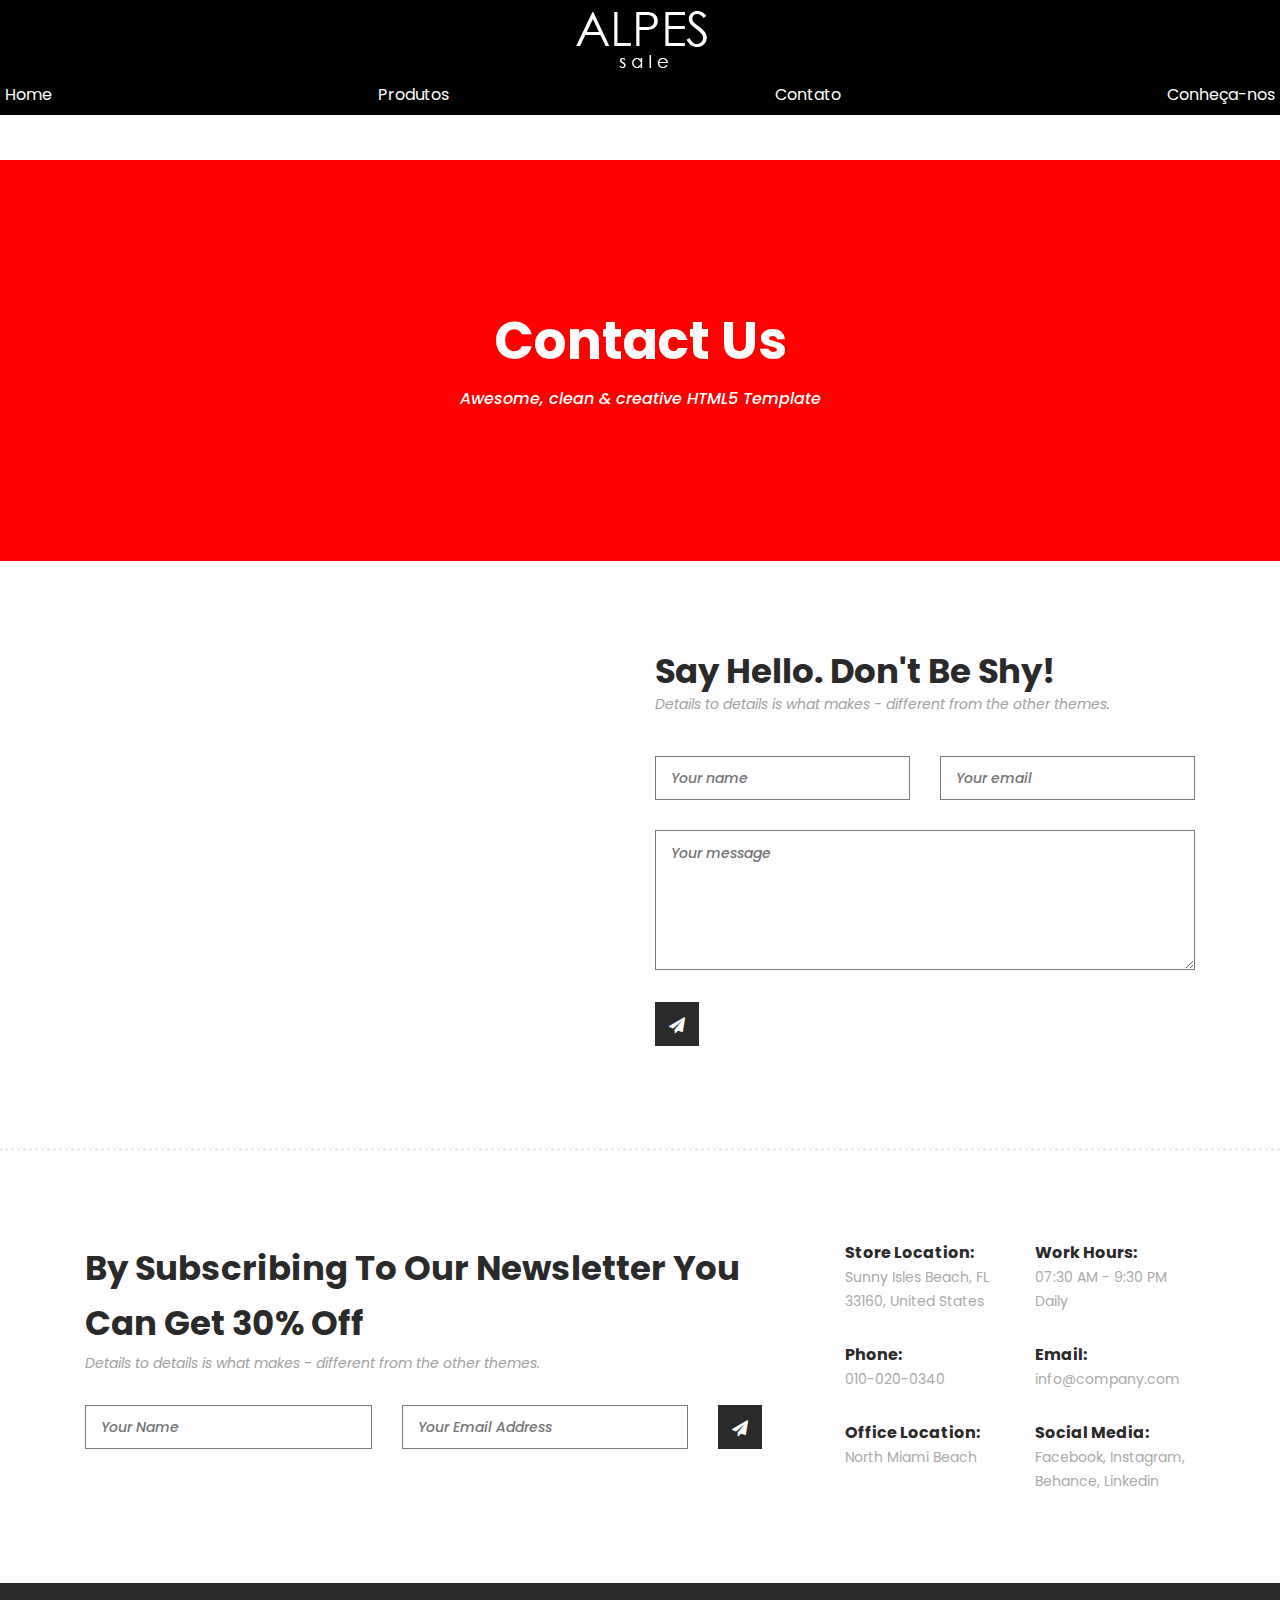
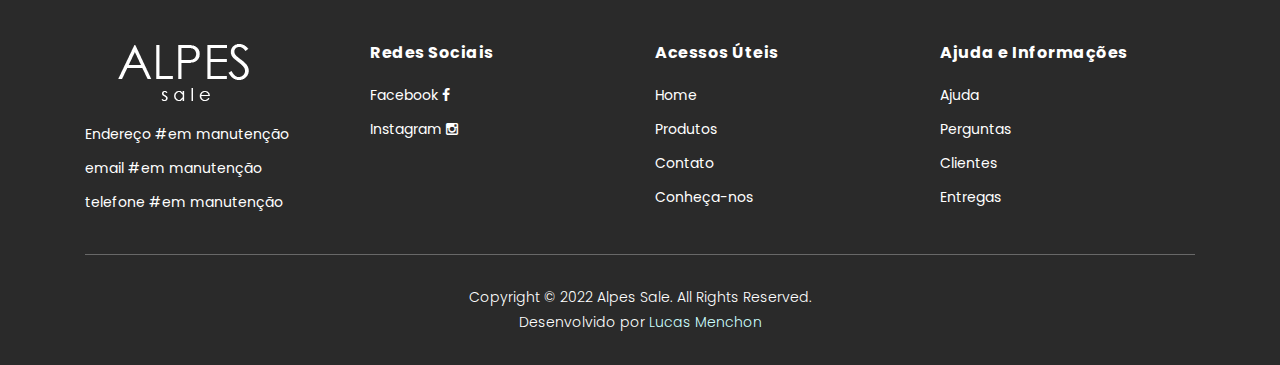
==== commit ed6c96c0: "mudanca rodape/footer todas paginas" ====
--- a/contato.html
+++ b/contato.html
@@ -213,54 +213,48 @@
                 <div class="col-lg-3">
                     <div class="first-item">
                         <div class="logo">
-                            <img src="assets/images/white-logo.png" alt="- ecommerce templatemo">
+                            <img src="assets/images/white-logo.png" alt="Alpes Sale Ecommerce">
                         </div>
                         <ul>
-                            <li><a href="#">16501 Collins Ave, Sunny Isles Beach, FL 33160, United States</a></li>
-                            <li><a href="#">-@company.com</a></li>
-                            <li><a href="#">010-020-0340</a></li>
+                            <li><a href="#">Endereço #em manutenção</a></li>
+                            <li><a href="#">email #em manutenção</a></li>
+                            <li><a href="#">telefone #em manutenção</a></li>
                         </ul>
                     </div>
                 </div>
                 <div class="col-lg-3">
-                    <h4>Shopping &amp; Categories</h4>
+                    <h4>Redes Sociais</h4>
                     <ul>
-                        <li><a href="#">Men’s Shopping</a></li>
-                        <li><a href="#">Women’s Shopping</a></li>
-                        <li><a href="#">Kid's Shopping</a></li>
+                        <ul>
+                            <li><a href="#"> Facebook <i class="fa fa-facebook"></i></a></li>
+                            <li><a href="#"> Instagram <i class="fa fa-instagram"></i></a></li>
+                        </ul>
                     </ul>
                 </div>
                 <div class="col-lg-3">
-                    <h4>Useful Links</h4>
+                    <h4>Acessos Úteis</h4>
                     <ul>
-                        <li><a href="#">Homepage</a></li>
-                        <li><a href="#">About Us</a></li>
-                        <li><a href="#">Help</a></li>
-                        <li><a href="#">Contact Us</a></li>
+                        <li><a href="#">Home</a></li>
+                        <li><a href="#">Produtos</a></li>
+                        <li><a href="#">Contato</a></li>
+                        <li><a href="#">Conheça-nos</a></li>
                     </ul>
                 </div>
                 <div class="col-lg-3">
-                    <h4>Help &amp; Information</h4>
+                    <h4>Ajuda e Informações</h4>
                     <ul>
-                        <li><a href="#">Help</a></li>
-                        <li><a href="#">FAQ's</a></li>
-                        <li><a href="#">Shipping</a></li>
-                        <li><a href="#">Tracking ID</a></li>
+                        <li><a href="#">Ajuda</a></li>
+                        <li><a href="#">Perguntas</a></li>
+                        <li><a href="#">Clientes</a></li>
+                        <li><a href="#">Entregas</a></li>
                     </ul>
                 </div>
                 <div class="col-lg-12">
                     <div class="under-footer">
-                        <p>Copyright © 2022 - Co., Ltd. All Rights Reserved. 
+                        <p>Copyright © 2022 Alpes Sale. All Rights Reserved. 
                         
-                        <br>Design: <a href="https://templatemo.com" target="_parent" title="free css templates">TemplateMo</a>
-
-                        <br>Distributed By: <a href="https://themewagon.com" target="_blank" title="free & premium responsive templates">ThemeWagon</a></p>
-                        <ul>
-                            <li><a href="#"><i class="fa fa-facebook"></i></a></li>
-                            <li><a href="#"><i class="fa fa-twitter"></i></a></li>
-                            <li><a href="#"><i class="fa fa-linkedin"></i></a></li>
-                            <li><a href="#"><i class="fa fa-behance"></i></a></li>
-                        </ul>
+                        <br>Desenvolvido por <a href="https://lucasmenchon.github.io" target="_parent" title="Acesse para mais informações">Lucas Menchon</a>
+                        
                     </div>
                 </div>
             </div>
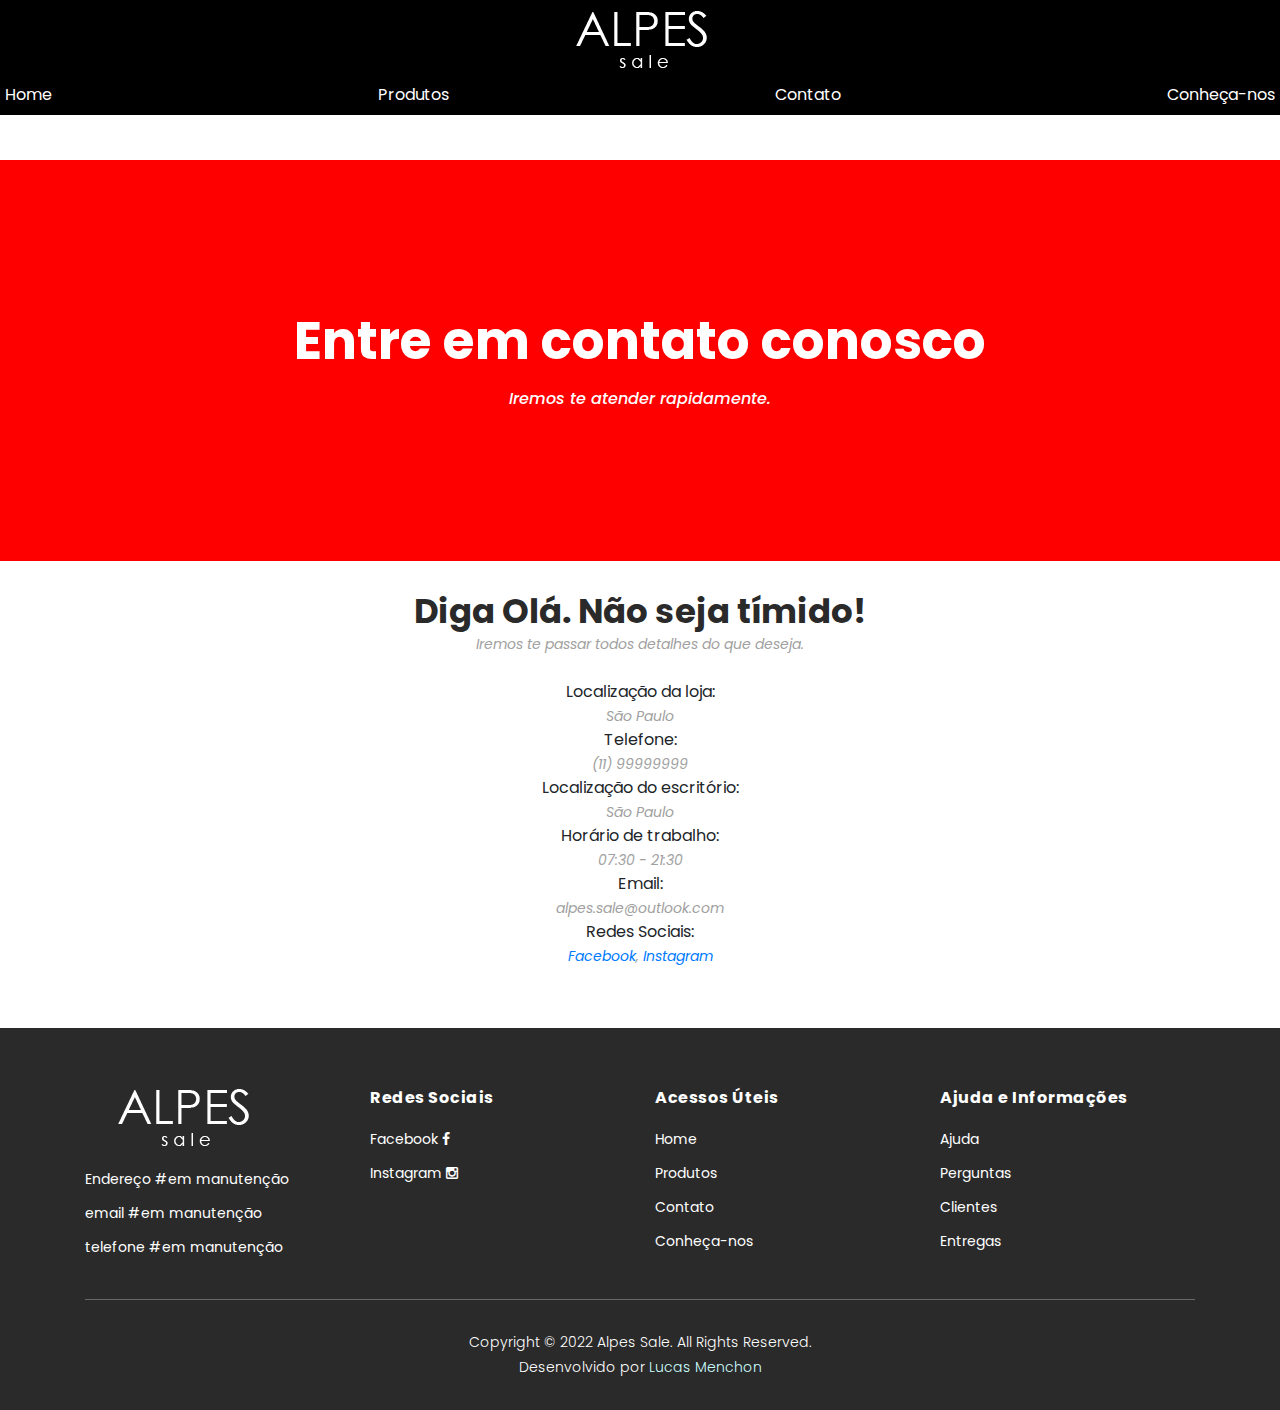
==== commit a9a56e2b: "finalizacao produtos e contato, em andamento conheca-nos e implantacao das imagens" ====
--- a/contato.html
+++ b/contato.html
@@ -10,7 +10,7 @@
     <meta name="author" content="">
     <link href="https://fonts.googleapis.com/css?family=Poppins:100,200,300,400,500,600,700,800,900&display=swap" rel="stylesheet">
 
-    <title>Alpes Sale - Contato</title>
+    <title>Contato - Alpes Sale</title>
 
 
     <!-- Additional CSS Files -->
@@ -55,7 +55,7 @@
             <div class="col-12" style="padding: 0;">
                 <nav class="main-nav" style="transition: 0s;text-align: center;">
                     <!-- ***** Logo Start ***** -->
-                    <a href="index.html" class="logo" >
+                    <a href="home.html" class="logo" >
                         <img src="assets/images/white-logo.png">
                     </a>
                     <!-- ***** Logo End ***** -->
@@ -100,8 +100,8 @@
             <div class="row">
                 <div class="col-lg-12">
                     <div class="inner-content">
-                        <h2>Contact Us</h2>
-                        <span>Awesome, clean &amp; creative HTML5 Template</span>
+                        <h2>Entre em contato conosco</h2>
+                        <span>Iremos te atender rapidamente.</span>
                     </div>
                 </div>
             </div>
@@ -110,21 +110,39 @@
     <!-- ***** Main Banner Area End ***** -->
 
     <!-- ***** Contact Area Starts ***** -->
-    <div class="contact-us">
+    <div class="section-heading" style="text-align: center;">
+        <h2>Diga Olá. Não seja tímido!</h2>
+        <span>Iremos te passar todos detalhes do que deseja.</span>
+    
+    
+    <br>
+    <br>
+    
+        <ul>
+            <li>Localização da loja:<br><span>São Paulo</span></li>
+            <li>Telefone:<br><span>(11) 99999999</span></li>
+            <li>Localização do escritório:<br><span>São Paulo</span></li>
+        </ul>
+    
+    
+        <ul>
+            <li>Horário de trabalho:<br><span>07:30 - 21:30</span></li>
+            <li>Email:<br><span>alpes.sale@outlook.com</span></li>
+            <li>Redes Sociais:<br><span><a href="#">Facebook</a>, <a href="#">Instagram</a> <a href="#"></a> <a href="#"></a></span></li>
+        </ul>
+     </div>
+     <!--<div class="contact-us">
         <div class="container">
             <div class="row">
                 <div class="col-lg-6">
                     <div id="map">
-                      <iframe src="https://www.google.com/maps/embed?pb=!1m18!1m12!1m3!1d90186.37207676383!2d-80.13495239500924!3d25.9317678710111!2m3!1f0!2f0!3f0!3m2!1i1024!2i768!4f13.1!3m3!1m2!1s0x88d9ad1877e4a82d%3A0xa891714787d1fb5e!2sPier%20Park!5e1!3m2!1sen!2sth!4v1637512439384!5m2!1sen!2sth" width="100%" height="400px" frameborder="0" style="border:0" allowfullscreen></iframe>
-                      <!-- You can simply copy and paste "Embed a map" code from Google Maps for any location. -->
+                      <iframe src="" alt="" allowfullscreen></iframe>
+                      You can simply copy and paste "Embed a map" code from Google Maps for any location.
                       
                     </div>
-                </div>
-                <div class="col-lg-6">
-                    <div class="section-heading">
-                        <h2>Say Hello. Don't Be Shy!</h2>
-                        <span>Details to details is what makes - different from the other themes.</span>
-                    </div>
+                </div> -->
+              <!--  <div class="col-lg-6" > 
+                    
                     <form id="contact" action="" method="post">
                         <div class="row">
                           <div class="col-lg-6">
@@ -151,11 +169,11 @@
                 </div>
             </div>
         </div>
-    </div>
+    </div>-->
     <!-- ***** Contact Area Ends ***** -->
 
     <!-- ***** Subscribe Area Starts ***** -->
-    <div class="subscribe">
+    <!--<div class="subscribe">
         <div class="container">
             <div class="row">
                 <div class="col-lg-8">
@@ -185,25 +203,12 @@
                 </div>
                 <div class="col-lg-4">
                     <div class="row">
-                        <div class="col-6">
-                            <ul>
-                                <li>Store Location:<br><span>Sunny Isles Beach, FL 33160, United States</span></li>
-                                <li>Phone:<br><span>010-020-0340</span></li>
-                                <li>Office Location:<br><span>North Miami Beach</span></li>
-                            </ul>
-                        </div>
-                        <div class="col-6">
-                            <ul>
-                                <li>Work Hours:<br><span>07:30 AM - 9:30 PM Daily</span></li>
-                                <li>Email:<br><span>info@company.com</span></li>
-                                <li>Social Media:<br><span><a href="#">Facebook</a>, <a href="#">Instagram</a>, <a href="#">Behance</a>, <a href="#">Linkedin</a></span></li>
-                            </ul>
-                        </div>
-                    </div>
-                </div>
-            </div>
-        </div>
-    </div>
+                        
+                    </div>
+                </div>
+            </div>
+        </div>
+    </div>-->
     <!-- ***** Subscribe Area Ends ***** -->
 
     <!-- ***** Footer Start ***** -->
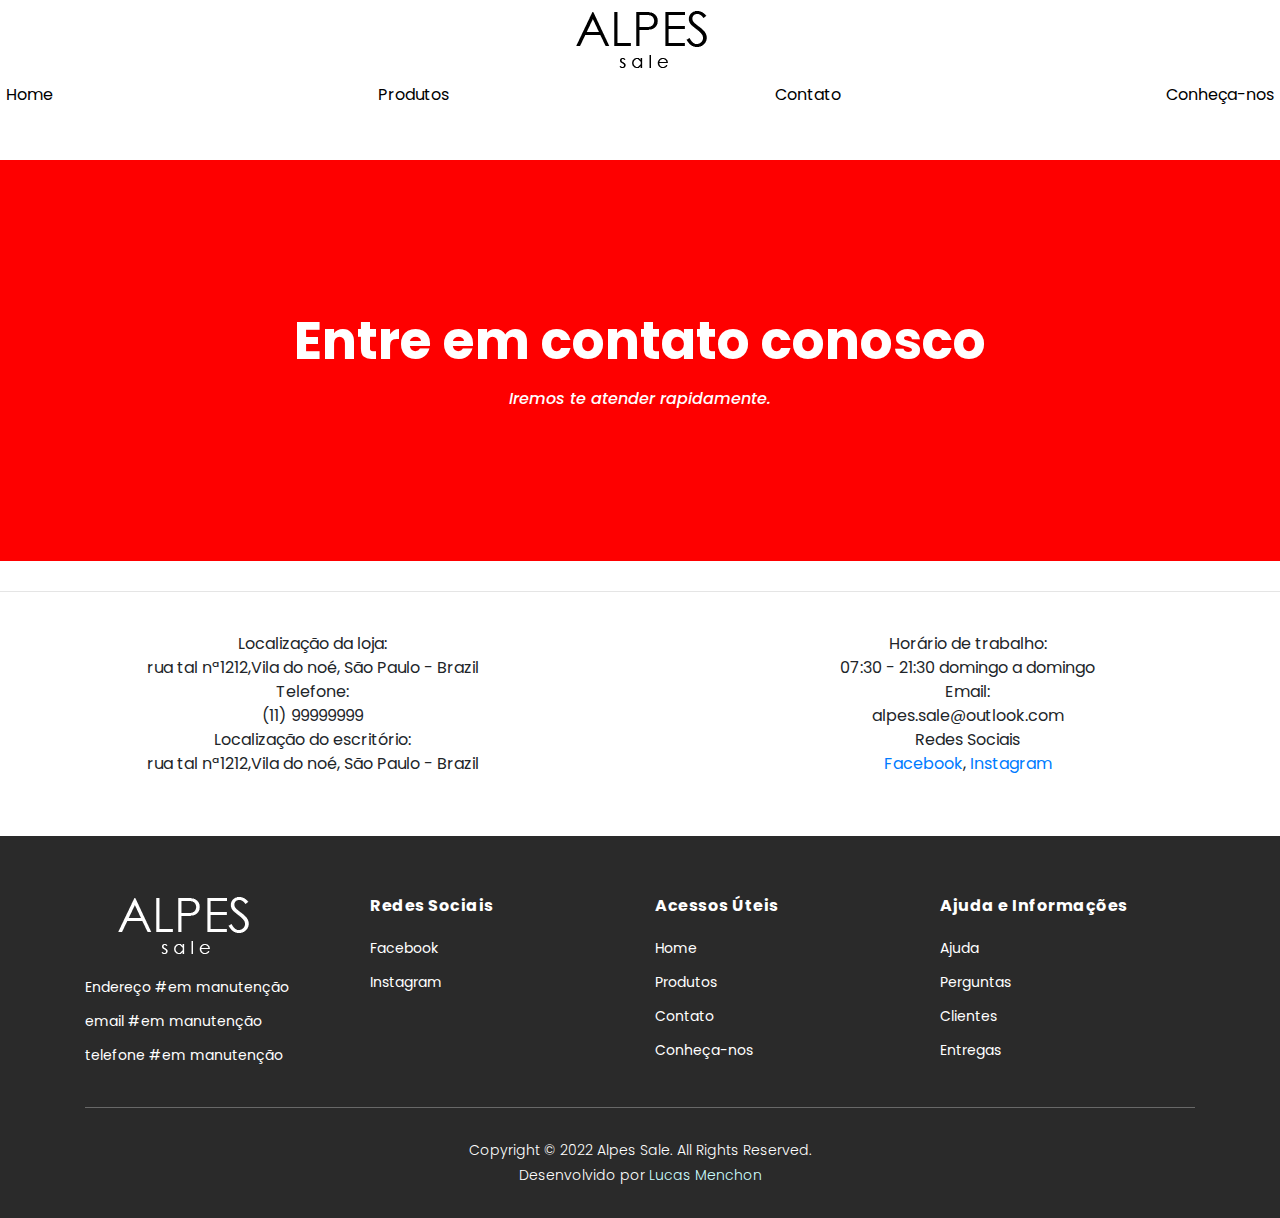
==== commit 52668c64: "mudanca navbar/menu" ====
--- a/contato.html
+++ b/contato.html
@@ -25,6 +25,8 @@
     <link rel="stylesheet" href="assets/css/lightbox.css">
 
     <link rel="stylesheet" href="assets/css/mobilemenu.css">
+
+    <link rel="stylesheet" href="assets/css/botaoFlutuante.css">
 <!--
 
 -
@@ -47,8 +49,13 @@
      ***** Preloader End ***** -->
     
     
+     <div class="">
+
+        <a target="blank" id="selecao" onclick="linkWhatsApp()">
+            <img style="z-index: 1000;" class="fab icone-whats" src="assets/images/whats-icon.png" alt="" srcset=""></a>
+    </div>
     <!-- ***** Header Area Start ***** -->
-    <header class="header-area header-sticky"  style="background-color: #000; border: none; position: fixed; transition: none;">
+    <header class="header-area"  id="header-main">
 
         
         <div class="row">
@@ -56,26 +63,28 @@
                 <nav class="main-nav" style="transition: 0s;text-align: center;">
                     <!-- ***** Logo Start ***** -->
                     <a href="home.html" class="logo" >
-                        <img src="assets/images/white-logo.png">
+                        <img src="assets/images/logo.png">
                     </a>
                     <!-- ***** Logo End ***** -->
 
                     
                     <!-- ***** Menu Start ***** -->
-                    <ul class="navbar" id="navbar01" style="background-color: #000; transition: none;" >
+                    <ul class="navbar" id="navbar01">
                         <li class="scroll-to-section"><a href="home.html" class="active">Home</a></li>
                         <li class="scroll-to-section"><a href="produtos.html" class="active">Produtos</a></li>
                         <li class="scroll-to-section"><a href="contato.html" class="active">Contato</a></li>
                         <li class="scroll-to-section"><a href="sobre.html" class="active">Conheça-nos</a></li>
+                    
 
                         </ul>
+                    </div>
                        <!-- <li class="submenu">
                             <a href="javascript:;">Pages</a>
                             <a href="javascript:;">Pages</a>
                             <ul>
                                 <li></li>
                                 <li></li>
-                                <li><a href="single-product.html">Single Product</a></li> Em desenvolvimento - Lucas Menchon
+                                <li><a href="contato.html">Single Product</a></li> Em desenvolvimento - Lucas Menchon
                                 <li></li>
                             </ul>
                         </li>
@@ -110,27 +119,30 @@
     <!-- ***** Main Banner Area End ***** -->
 
     <!-- ***** Contact Area Starts ***** -->
-    <div class="section-heading" style="text-align: center;">
-        <h2>Diga Olá. Não seja tímido!</h2>
-        <span>Iremos te passar todos detalhes do que deseja.</span>
-    
-    
-    <br>
-    <br>
-    
-        <ul>
-            <li>Localização da loja:<br><span>São Paulo</span></li>
-            <li>Telefone:<br><span>(11) 99999999</span></li>
-            <li>Localização do escritório:<br><span>São Paulo</span></li>
-        </ul>
-    
-    
-        <ul>
-            <li>Horário de trabalho:<br><span>07:30 - 21:30</span></li>
-            <li>Email:<br><span>alpes.sale@outlook.com</span></li>
-            <li>Redes Sociais:<br><span><a href="#">Facebook</a>, <a href="#">Instagram</a> <a href="#"></a> <a href="#"></a></span></li>
-        </ul>
+
+     <hr>
+     <br>
+     <div  style="text-align: center;">
+         <div class="row">
+             <div class="col-6">
+                 <ul>
+                     <li>Localização da loja:<br><span>  rua tal nª1212,Vila do noé, São Paulo - Brazil</span></li>
+                     <li>Telefone:<br><span>(11) 99999999</span></li>
+                     <li>Localização do escritório:<br><span>rua tal nª1212,Vila do noé, São Paulo - Brazil</span></li>
+                 </ul>
+             </div>
+             <div class="col-6">
+                 <ul>
+                     <li>Horário de trabalho:<br><span>07:30 - 21:30 domingo a domingo</span></li>
+                     <li>Email:<br><span>alpes.sale@outlook.com</span></li>
+                     <li>Redes Sociais<br><span><a href="#">Facebook</a>, <a href="#">Instagram</a> <a href="#"></a> <a href="#"></a></span></li>
+                 </ul>
+             </div>
+         </div>
      </div>
+ </div>
+
+
      <!--<div class="contact-us">
         <div class="container">
             <div class="row">
@@ -231,8 +243,8 @@
                     <h4>Redes Sociais</h4>
                     <ul>
                         <ul>
-                            <li><a href="#"> Facebook <i class="fa fa-facebook"></i></a></li>
-                            <li><a href="#"> Instagram <i class="fa fa-instagram"></i></a></li>
+                            <li><a href="#"> Facebook </a></li>
+                            <li><a href="#"> Instagram </a></li>
                         </ul>
                     </ul>
                 </div>
@@ -288,6 +300,7 @@
     
     <!-- Global Init -->
     <script src="assets/js/custom.js"></script>
+    <script src="assets/js/botaoFlutuante.js"></script>
 
     <script>
 
--- a/assets/css/mobilemenu.css
+++ b/assets/css/mobilemenu.css
@@ -1,16 +1,47 @@
-#navbar01 a{
+#navbar01{
 
-  color:  rgb(255, 255, 255);
-margin-left: 4px;
-margin-right: 4px;
-  
-
+margin-left: 0px;
+margin-right: 0px;
+background-color: #fff;
 
 }
 
 #navbar01 a:hover{
  
- 
 color: rgb(1, 243, 231);
 
-  }+
+}
+  
+#navbar01 a{
+ 
+margin: 5px;
+padding: 0px;
+color: #000;
+
+
+
+
+
+    
+}
+
+  #navbar01 ul{
+
+    text-align: center;
+    align-items: center;
+    padding: 0;
+    margin: 0;
+    
+  }
+
+#header-main {
+
+
+margin: 0;
+padding: 0;
+background-color: #fff;
+ border: none; 
+ position: fixed;
+ transition: none;
+}--- a/assets/css/botaoFlutuante.css
+++ b/assets/css/botaoFlutuante.css
@@ -0,0 +1,66 @@
+.fab {
+  position: fixed;
+  bottom: 120px;
+  right: 0px;
+  width: 50px;
+
+}
+
+.fab button {
+  cursor: pointer;
+  width: 48px;
+  height: 48px;
+  border-radius: 30px;
+
+  border: none;
+ 
+}
+
+.fab button:focus {
+  outline: none;
+}
+
+.fab button.main {
+  position: absolute;
+  border-radius: 30px;
+  right: 0.5em;
+  bottom: 15em;
+  z-index: 20;
+}
+ 
+.barra-whatsapp p{
+  display: block;
+  margin-block-start: 1em;
+  margin-block-end: 1em;
+  margin-inline-start: 0px;
+  margin-inline-end: 0px;
+font-size: 11pt;
+
+
+}
+
+
+.container-whatsapp{
+  margin-top: -5em;
+  width: 92%
+}
+.container-whatsapp{
+  margin-right: auto;
+  margin-left: auto;
+  padding-left: 15px;
+  padding-right: 15px;
+
+}
+
+
+.barra-whatsapp img{
+float: left;
+margin-right:1em;
+  width: 35px;
+  padding: 0em;
+
+}
+
+#selecao {
+ cursor: pointer;
+}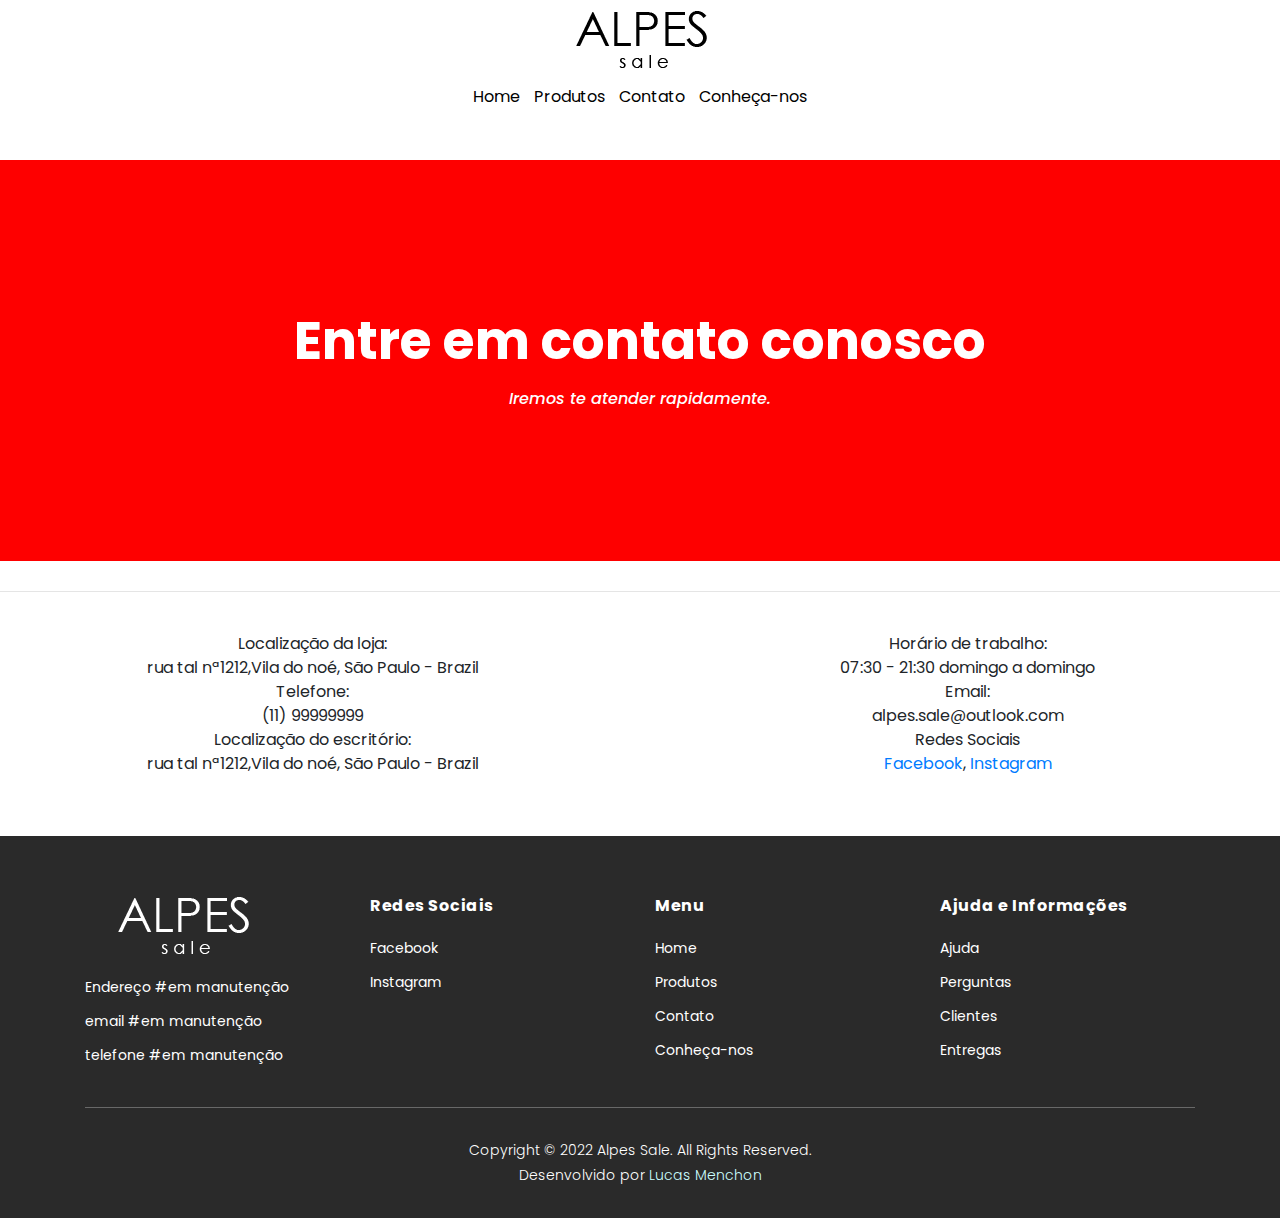
==== commit 6c256ffd: "mudanca video entrada, possui logo agora, mudanca todas navbar responsivo a partir de S8+ samsung" ====
--- a/contato.html
+++ b/contato.html
@@ -69,14 +69,15 @@
 
                     
                     <!-- ***** Menu Start ***** -->
-                    <ul class="navbar" id="navbar01">
-                        <li class="scroll-to-section"><a href="home.html" class="active">Home</a></li>
-                        <li class="scroll-to-section"><a href="produtos.html" class="active">Produtos</a></li>
-                        <li class="scroll-to-section"><a href="contato.html" class="active">Contato</a></li>
-                        <li class="scroll-to-section"><a href="sobre.html" class="active">Conheça-nos</a></li>
+                    <div class="" id="navbar01">
+                        
+                        <a href="home.html" class="cool-link">Home</a>
+                        <a href="produtos.html" class="cool-link">Produtos</a>
+                        <a href="contato.html" class="cool-link">Contato</a>
+                        <a href="sobre.html" class="cool-link">Conheça-nos</a>
                     
 
-                        </ul>
+                    </div>
                     </div>
                        <!-- <li class="submenu">
                             <a href="javascript:;">Pages</a>
@@ -249,7 +250,7 @@
                     </ul>
                 </div>
                 <div class="col-lg-3">
-                    <h4>Acessos Úteis</h4>
+                    <h4>Menu</h4>
                     <ul>
                         <li><a href="#">Home</a></li>
                         <li><a href="#">Produtos</a></li>
--- a/assets/css/mobilemenu.css
+++ b/assets/css/mobilemenu.css
@@ -1,45 +1,49 @@
 #navbar01{
 
-margin-left: 0px;
-margin-right: 0px;
+padding: 5px;
 background-color: #fff;
 
 }
 
-#navbar01 a:hover{
- 
-color: rgb(1, 243, 231);
-
-
-}
   
 #navbar01 a{
  
 margin: 5px;
 padding: 0px;
 color: #000;
+  
+}*/
 
 
 
-
-
-    
+.cool-link:hover{
+  color: #000;
 }
 
-  #navbar01 ul{
+.cool-link {
+  display: inline-block;
+  color: #000;
+  text-decoration: none;
+}
 
-    text-align: center;
-    align-items: center;
-    padding: 0;
-    margin: 0;
-    
-  }
+.cool-link::after {
+  content: '';
+  display: block;
+  width: 0;
+  height: 2px;
+  color: #000;
+  background: #000;
+  transition: width .3s;
+}
+
+.cool-link:hover::after {
+  width: 100%;
+  color: #000;
+  transition: width .3s;
+}
 
 #header-main {
 
-
-margin: 0;
-padding: 0;
 background-color: #fff;
  border: none; 
  position: fixed;
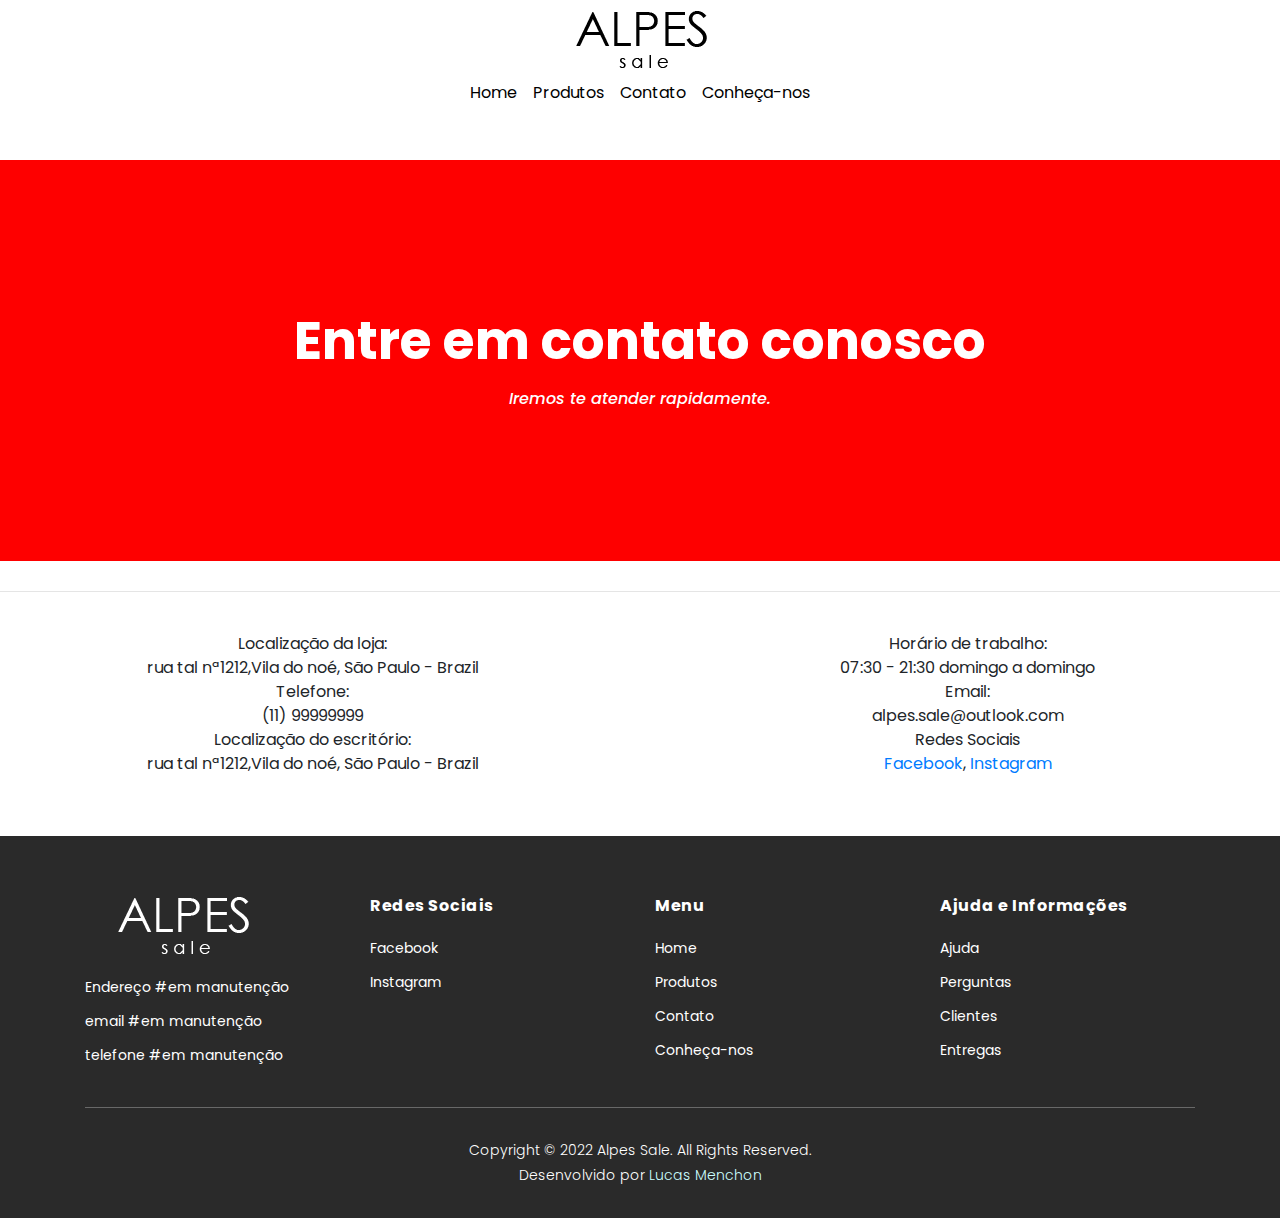
==== commit 0ddc57a8: "add favicon, mudanca navbar, home 50% concluida faltando descricoes, inicio alteracoes produtos." ====
--- a/contato.html
+++ b/contato.html
@@ -9,6 +9,7 @@
     <meta name="description" content="">
     <meta name="author" content="">
     <link href="https://fonts.googleapis.com/css?family=Poppins:100,200,300,400,500,600,700,800,900&display=swap" rel="stylesheet">
+    <link rel="shortcut icon" href="assets/images/favicon-32x32.png" type="image/x-icon">
 
     <title>Contato - Alpes Sale</title>
 
--- a/assets/css/main-css.css
+++ b/assets/css/main-css.css
@@ -1574,7 +1574,7 @@
 .page-heading {
   margin-top: 160px;
   margin-bottom: 30px;
-  background-image: url(../images/products-page-heading.jpg);
+  background-image: url(../images/products-page-heading2.jpg);
   background-position: center center;
   background-size: cover;
   background-repeat: no-repeat;
--- a/assets/css/mobilemenu.css
+++ b/assets/css/mobilemenu.css
@@ -1,6 +1,5 @@
 #navbar01{
 
-padding: 5px;
 background-color: #fff;
 
 }
@@ -8,7 +7,7 @@
   
 #navbar01 a{
  
-margin: 5px;
+margin: 6px;
 padding: 0px;
 color: #000;
   
